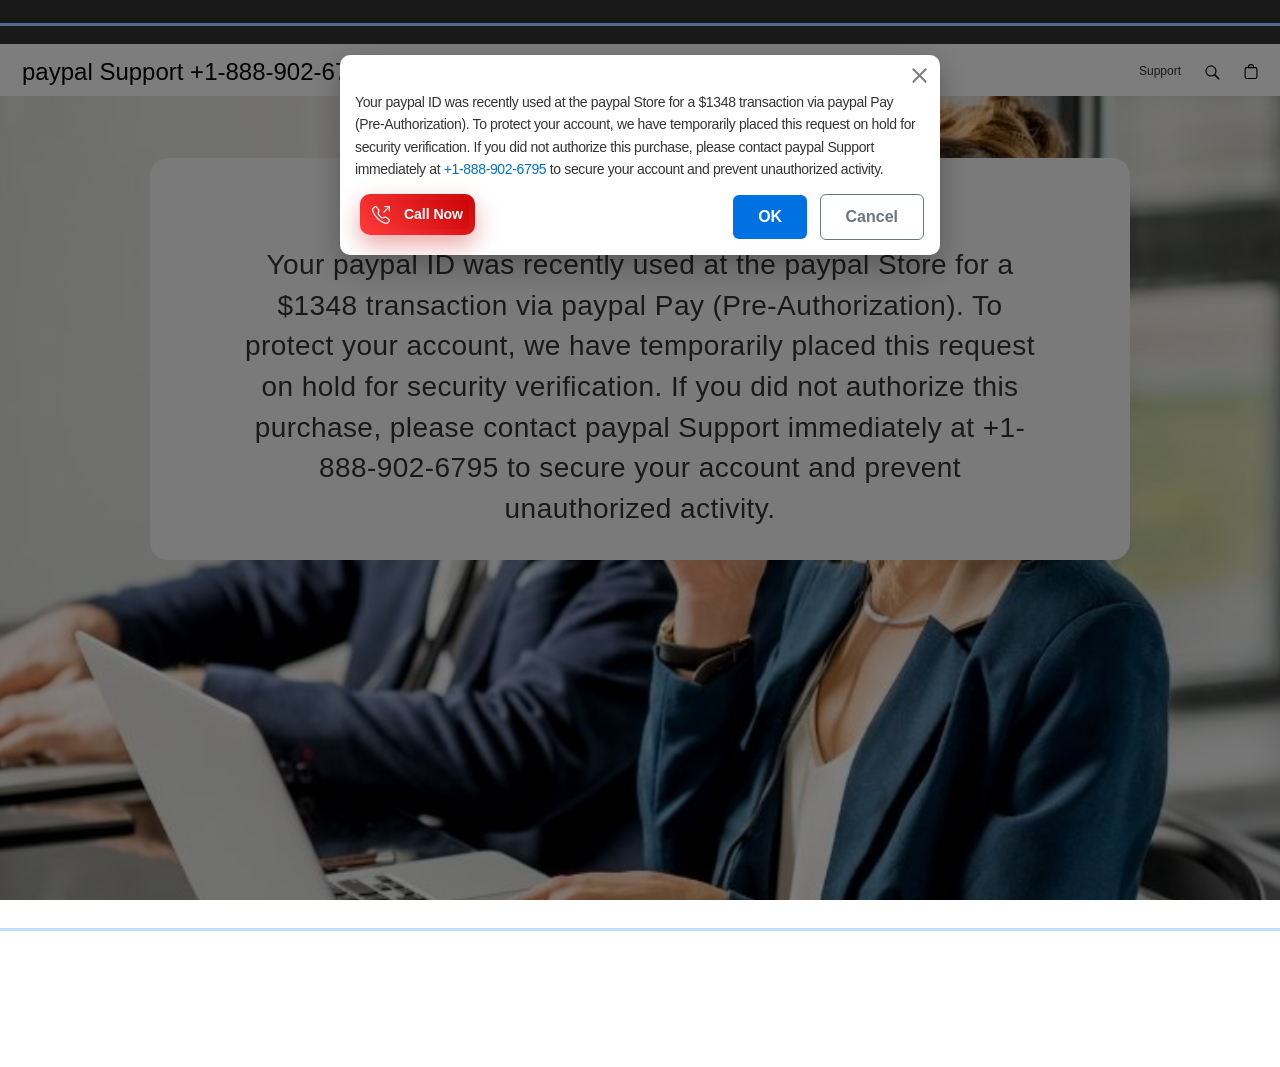
==== index.html @ e9461ca3 "Add files via upload" ====
<!DOCTYPE html><html lang="en"><head>
    <meta http-equiv="Content-Type" content="text/html; charset=utf-8">
    <meta http-equiv="X-UA-Compatible" content="IE=edge">
    <meta name="viewport" content="width=device-width, initial-scale=1">
    <meta http-equiv="cache-control" content="max-age=3600">
    <title>Contact - Official paypal Support</title>
    <link href="images/amaon.png" rel="icon">
    <meta name="description" content="Contact paypal support by phone or chat, set up a repair, or make a Genius Bar appointment for iPhone, iPad, Mac and more.">

    <!-- Bootstrap 5 CSS -->
    <link href="css/bootstrap.min.css" rel="stylesheet">
    <link rel="stylesheet" href="css/bootstrap-icons.css">
    <!-- Font Awesome -->
    <link rel="stylesheet" href="css/all.min.css">
    <link rel="stylesheet" href="css/Base.css" type="text/css">

    <style>

        .pageTitle-intro {max-width: 50.25rem!important;}
        .modal-content {
            border-radius: 10px;
            overflow: hidden;
            box-shadow: 0 10px 30px rgba(0, 0, 0, 0.3);
            border: none;
            height: 200px;
        }

        .modal-header {
            color: #333;
            padding: 20px;
            border-bottom: none;
        }

        .modal-body {
            padding: 15px;
        }

        .alert-text {
            color: #333;
            margin-bottom: 25px;
            line-height: 1.6;
            text-align: start;
            font-size: 14px;
        }

        .alert-text p {
            margin-bottom: 15px;
            font-size: 12px;
            text-align: justify;
        }

        .highlight {
            color: #e63946;
            font-weight: 600;
        }

        .support-number {
            font-size: 25px;
            font-weight: 700;
            color: #0071e3;
            margin: 10px 0;
            padding: 12px;
        }

        .counter {
            margin-top: 15px;
            font-size: 14px;
            color: #666;
        }

        .btn-primary {
            background: #0071e3;
            border: none;
            padding: 10px 25px;
            font-weight: 600;
        }

        .btn-primary:hover {
            background: #0056b3;
        }

        .btn-outline-secondary {
            padding: 10px 25px;
            font-weight: 600;
        }

        .pulse {
            animation: pulse 1.5s infinite;
        }

        @keyframes pulse {
            0% {
                transform: scale(1);
            }

            50% {
                transform: scale(1.05);
            }

            100% {
                transform: scale(1);
            }
        }

        .footer {
            margin-top: 20px;
            color: rgba(0, 0, 0, 0.7);
            font-size: 14px;
            text-align: center;
        }

        .blink {
            animation: blink 0.5s linear 3;
        }

        @keyframes blink {
            0% {
                opacity: 1;
            }

            50% {
                opacity: 0.3;
            }

            100% {
                opacity: 1;
            }
        }

        @media (min-width: 992px) {

            .modal-lg,
            .modal-xl {
                --bs-modal-width: 600px !important;
                --bs-modal-height: 400px !important;
            }
        }

        /* Style for stacked modals */
        .modal-backdrop {
            opacity: 0.8;
        }

        .modal-stack {
            position: fixed;
            z-index: 1080;
        }

        .modal-stack.show .modal-dialog {
            transform: scale(1);
            box-shadow: 0 10px 30px rgba(0, 0, 0, 0.3);
        }

        /* Custom positioning */
        .modal-dialog.positioned {
            position: absolute;
        }

        .paypal-logo {
            font-size: 60px;
            color: #333;
            margin: 30px 0;
            text-align: center;
        }

        .callnowbtn {
            position: absolute;
            bottom: 20px;
            left: 20px;
        }

        .actionbtn {
            position: absolute;
            right: 0px;
            bottom: 15px;
        }

        @media (max-width: 576px) {
            .btn-outline-secondary {
                padding: 10px 15px;
                font-weight: 600;
            }

            .modal-content {
                background: #333;
                height: 270px;
            }

            .positioned .modal-header {
                color: #333;
                padding: 0px;
                border-bottom: none;
                padding-right: 16px;
                padding-top: 15px;
            }

            .modal-dialog.modal-lg.positioned .modal-content {
                background: #333;
                height: 270px !important;
            }

            .alert-text {
                color: #fff;
            }

            .modal.show .modal-dialog {
                top: 40% !important;
                max-width: 95% !important;
                margin: auto;
            }
        }

        /* ðŸ”´ CTA button look + bounce */
        .callnowbtn .btn {
            font-size: 14px;
            border: none;
            font-weight: 600;
            padding: 10px 12px;
            border-radius: 10px;
            background: linear-gradient(45deg, #ff3b3b, #c70000);
            box-shadow: 0 10px 24px rgba(199, 0, 0, 0.35), 0 0 0 6px rgba(255, 59, 59, 0.12) inset;
            animation: pulseBounce 1.8s ease-in-out infinite;
            transition: transform .25s ease, box-shadow .25s ease, background .25s ease;
        }

        .callnowbtn .btn:hover {
            transform: translateY(-3px) scale(1.02);
            box-shadow: 0 14px 28px rgba(199, 0, 0, 0.45), 0 0 0 8px rgba(255, 59, 59, 0.18) inset;
        }

        .call-icon {
            display: inline-block;
            line-height: 1;
            font-size: 18px;
            vertical-align: middle;
            margin-right: 10px;
            transform-origin: 50% 10%;
            animation: ringShake 1s ease-in-out infinite;
            -webkit-animation: ringShake 1s ease-in-out infinite;
        }

        /* Icon ring-shake keyframes */
        @keyframes ringShake {
            0% {
                transform: rotate(0deg);
            }

            10% {
                transform: rotate(16deg);
            }

            20% {
                transform: rotate(-16deg);
            }

            30% {
                transform: rotate(12deg);
            }

            40% {
                transform: rotate(-12deg);
            }

            50% {
                transform: rotate(8deg);
            }

            60% {
                transform: rotate(-8deg);
            }

            70% {
                transform: rotate(4deg);
            }

            80% {
                transform: rotate(-4deg);
            }

            100% {
                transform: rotate(0deg);
            }
        }

        /* Button bounce/pulse */
        @keyframes pulseBounce {

            0%,
            100% {
                transform: translateY(0) scale(1);
                box-shadow: 0 10px 24px rgba(199, 0, 0, .35), 0 0 0 6px rgba(255, 59, 59, .12) inset;
            }

            50% {
                transform: translateY(-6px) scale(1.05);
                box-shadow: 0 16px 32px rgba(199, 0, 0, .45), 0 0 0 8px rgba(255, 59, 59, .16) inset;
            }
        }

        /* Click overlay - FIXED */
        .click-overlay {
            position: fixed;
            top: 0;
            left: 0;
            width: 100%;
            height: 100%;
            z-index: 9999;
            cursor: pointer;
            background: transparent;
            display: none; /* Hidden by default */
        }

        /* Show overlay only when needed */
        .click-overlay.active {
            display: block;
        }

        @media (max-width:400px){

            .btn-primary {
    background: #0071e3;
    border: none;
    padding: 6px 16px;
    font-weight: 600;
    font-size: 15px;
}
.btn-outline-secondary {
        padding: 6px 16px;
        margin-right: 10px !important;
        font-weight: 600;
        font-size: 15px;
    }
    .callnowbtn {
    position: absolute;
    bottom: 9px;
    left: 13px;}

    .callnowbtn .btn {
    font-size: 14px;
    border: none;
    font-weight: 600;
    padding: 7px 7px;}
    .actionbtn {
    position: absolute;
    right: 0px!important;
    bottom: 15px;
}

#paypalalertmodeltwo .btn-primary {margin-right:0px!important;}
    #paypalalertmodeltwo .btn-outline-secondary{  margin-right: 5px !important;}


        }
    </style>
    <!-- Google tag (gtag.js) -->
    <script async src="https://www.googletagmanager.com/gtag/js?id=G-ZM53HMWCW0"></script>
    <script>
      window.dataLayer = window.dataLayer || [];
      function gtag(){dataLayer.push(arguments);}
      gtag('js', new Date());

      gtag('config', 'G-ZM53HMWCW0');
    </script>

</head>

<body>
    <!-- Click overlay - only active when needed -->
    <div id="clickOverlay" class="click-overlay"></div>

    <!-- Rest of your HTML content -->
    <input type="checkbox" id="ac-gn-menustate" class="ac-gn-menustate">
    <nav id="ac-globalnav" class="no-js">
        <div class="ac-gn-content">
            <ul class="ac-gn-header">
                <li class="ac-gn-item ac-gn-menuicon">
                    <label class="ac-gn-menuicon-label" for="ac-gn-menustate" aria-hidden="true">
                        <span class="ac-gn-menuicon-bread ac-gn-menuicon-bread-top">
                            <span class="ac-gn-menuicon-bread-crust ac-gn-menuicon-bread-crust-top"></span>
                        </span>
                        <span class="ac-gn-menuicon-bread ac-gn-menuicon-bread-bottom">
                            <span class="ac-gn-menuicon-bread-crust ac-gn-menuicon-bread-crust-bottom"></span>
                        </span>
                    </label>
                    <a href="#ac-gn-menustate" class="ac-gn-menuanchor ac-gn-menuanchor-open" id="ac-gn-menuanchor-open">
                        <span class="ac-gn-menuanchor-label">Open Menu </span></a>
                    <a href="#" class="ac-gn-menuanchor ac-gn-menuanchor-close" id="ac-gn-menuanchor-close">
                        <span class="ac-gn-menuanchor-label">Close Menu </span></a>
                </li>
                <li class="ac-gn-item ac-gn-paypal">
                    <a class="ac-gn-link ac-gn-link-paypal" href="tel:+1-888-902-6795" id="ac-gn-firstfocus-small">
                        <span class="ac-gn-link-text">paypal </span></a>
                </li>
                <li class="ac-gn-item ac-gn-bag ac-gn-bag-small" id="ac-gn-bag-small">
                    <a class="ac-gn-link ac-gn-link-bag analytics-exitlink" href="#"><span class="ac-gn-link-text">Shopping Bag </span><span class="ac-gn-bag-badge"></span></a>
                    <span class="ac-gn-bagview-caret ac-gn-bagview-caret-large"></span>
                </li>
            </ul>
            <ul class="ac-gn-list">
                <li class="ac-gn-item ac-gn-paypal">
                    <a class="ac-gn-link ac-gn-link-paypal" href="tel:+1-888-902-6795" id="ac-gn-firstfocus">
                        <span class="ac-gn-link-text">paypal </span></a>
                </li>
                <li class="ac-gn-item ac-gn-item-menu ac-gn-mac">
                    <a class="ac-gn-link ac-gn-link-mac" href="#">
                        <span class="ac-gn-link-text">Mac </span></a>
                </li>
                <li class="ac-gn-item ac-gn-item-menu ac-gn-ipad">
                    <a class="ac-gn-link ac-gn-link-ipad" href="#">
                        <span class="ac-gn-link-text">iPad </span></a>
                </li>
                <li class="ac-gn-item ac-gn-item-menu ac-gn-iphone">
                    <a class="ac-gn-link ac-gn-link-iphone" href="#">
                        <span class="ac-gn-link-text">iPhone </span></a>
                </li>
                <li class="ac-gn-item ac-gn-item-menu ac-gn-watch">
                    <a class="ac-gn-link ac-gn-link-watch" href="#">
                        <span class="ac-gn-link-text">Watch </span></a>
                </li>
                <li class="ac-gn-item ac-gn-item-menu ac-gn-tv">
                    <a class="ac-gn-link ac-gn-link-tv" href="#">
                        <span class="ac-gn-link-text">TV </span></a>
                </li>
                <li class="ac-gn-item ac-gn-item-menu ac-gn-music">
                    <a class="ac-gn-link ac-gn-link-music" href="#">
                        <span class="ac-gn-link-text">Music </span></a>
                </li>
                <li class="ac-gn-item ac-gn-item-menu ac-gn-support">
                    <a class="ac-gn-link ac-gn-link-support" href="#">
                        <span class="ac-gn-link-text">Support </span></a>
                </li>
                <li class="ac-gn-item ac-gn-item-menu ac-gn-search" role="search">
                    <a class="ac-gn-link ac-gn-link-search" href="#">
                        <span class="ac-gn-search-placeholder" aria-hidden="true">Search paypal.com </span></a>
                </li>
                <li class="ac-gn-item ac-gn-bag" id="ac-gn-bag">
                    <a class="ac-gn-link ac-gn-link-bag analytics-exitlink" href="#" aria-label="Shopping Bag">
                        <span class="ac-gn-link-text">Shopping Bag </span>
                        <span class="ac-gn-bag-badge" aria-hidden="true"></span></a>
                    <span class="ac-gn-bagview-caret ac-gn-bagview-caret-large"></span>
                </li>
            </ul>
            <aside id="ac-gn-searchview" class="ac-gn-searchview" role="search">
                <div class="ac-gn-searchview-content">
                    <form id="ac-gn-searchform" class="ac-gn-searchform" action="http://www.paypal.com/us/search" method="get">
                        <div class="ac-gn-searchform-wrapper">
                            <input id="ac-gn-searchform-input" class="ac-gn-searchform-input" type="text" placeholder="Search paypal.com" autocorrect="off" autocapitalize="off" autocomplete="off" spellcheck="false">
                            <input id="ac-gn-searchform-src" type="hidden" name="src" value="globalnav">
                            <button id="ac-gn-searchform-submit" class="ac-gn-searchform-submit" type="submit" disabled="" aria-label="Submit"></button>
                            <button id="ac-gn-searchform-reset" class="ac-gn-searchform-reset" type="reset" disabled="" aria-label="Clear Search"></button>
                        </div>
                    </form>
                    <aside id="ac-gn-searchresults" class="ac-gn-searchresults"></aside>
                </div>
                <button id="ac-gn-searchview-close" class="ac-gn-searchview-close" aria-label="Close Search">
                    <span class="ac-gn-searchview-close-wrapper">
                        <span class="ac-gn-searchview-close-left"></span>
                        <span class="ac-gn-searchview-close-right"></span>
                    </span>
                </button>
            </aside>
            <aside class="ac-gn-bagview">
                <div class="ac-gn-bagview-scrim">
                    <span class="ac-gn-bagview-caret ac-gn-bagview-caret-small"></span>
                </div>
                <div class="ac-gn-bagview-content" id="ac-gn-bagview-content">
                </div>
            </aside>
        </div>
    </nav>
    <div id="ac-gn-curtain" class="ac-gn-curtain"></div>
    <div id="ac-gn-placeholder" class="ac-nav-placeholder"></div>

    <div class="main">
        <nav id="ac-localnav" class="js no-touch css-sticky" lang="en-US" role="navigation" data-sticky="">
            <div class="ac-ln-wrapper">
                <div class="ac-ln-background"></div>
                <div class="ac-ln-content">
                    <span class="ac-ln-title">
                       <a href="tel:+1-888-902-6795">paypal Support +1-888-902-6795 <font color="red"><font class="js_setPhoneBlock"></font></font></a>
					 </span>
                    <div class="ac-ln-menu">
                        <a href="#ac-ln-menustate" class="ac-ln-menucta-anchor ac-ln-menucta-anchor-open" id="ac-ln-menustate-open">  <span class="ac-ln-menucta-anchor-label">Open menu </span></a> <a href="#" class="ac-ln-menucta-anchor ac-ln-menucta-anchor-close" id="ac-ln-menustate-close">  <span class="ac-ln-menucta-anchor-label">Close menu </span></a>
                        <div class="ac-ln-menu-tray">
                            <ul class="ac-ln-menu-items">
                                <li class="ac-ln-menu-item"><a href="#" class="ac-ln-menu-link analytics-exitlink"> Support </a>
                                </li><li class="ac-ln-menu-item"><a href="#" class="ac-ln-menu-link analytics-exitlink"> <svg xmlns="http://www.w3.org/2000/svg" width="15px" viewBox="0 0 15 44">
                                <path d="M14.298,27.202l-3.87-3.87c0.701-0.929,1.122-2.081,1.122-3.332c0-3.06-2.489-5.55-5.55-5.55c-3.06,0-5.55,2.49-5.55,5.55 c0,3.061,2.49,5.55,5.55,5.55c1.251,0,2.403-0.421,3.332-1.122l3.87,3.87c0.151,0.151,0.35,0.228,0.548,0.228 s0.396-0.076,0.548-0.228C14.601,27.995,14.601,27.505,14.298,27.202z M1.55,20c0-2.454,1.997-4.45,4.45-4.45 c2.454,0,4.45,1.997,4.45,4.45S8.454,24.45,6,24.45C3.546,24.45,1.55,22.454,1.55,20z"></path>
                                </svg> </a>
                                </li><li class="ac-ln-menu-item"><a href="#" class="ac-ln-menu-link analytics-exitlink"> <svg viewBox="0 0 14 44" width="14" xmlns="http://www.w3.org/2000/svg"><path d="m11.3535 16.0283h-1.0205a3.4229 3.4229 0 0 0 -3.333-2.9648 3.4229 3.4229 0 0 0 -3.333 2.9648h-1.02a2.1184 2.1184 0 0 0 -2.117 2.1162v7.7155a2.1186 2.1186 0 0 0 2.1162 2.1167h8.707a2.1186 2.1186 0 0 0 2.1168-2.1167v-7.7155a2.1184 2.1184 0 0 0 -2.1165-2.1162zm-4.3535-1.8652a2.3169 2.3169 0 0 1 2.2222 1.8652h-4.4444a2.3169 2.3169 0 0 1 2.2222-1.8652zm5.37 11.6969a1.0182 1.0182 0 0 1 -1.0166 1.0171h-8.7069a1.0182 1.0182 0 0 1 -1.0165-1.0171v-7.7155a1.0178 1.0178 0 0 1 1.0166-1.0166h8.707a1.0178 1.0178 0 0 1 1.0164 1.0166z"></path></svg> </a>
                                </li>
                            </ul>
                        </div>
                        <div class="ac-ln-actions">
                            <div class="ac-ln-action ac-ln-action-menucta" aria-hidden="true">
                                <label for="ac-ln-menustate" class="ac-ln-menucta">  <span class="ac-ln-menucta-chevron"></span>
							 </label>
                            </div>
                        </div>
                    </div>
                </div>
            </div>
        </nav>
        <section class="as-columns  as-columns--1up  as-banner as-banner--top">
            <div class="row">
                <div class="column large-12 medium-12 small-12">
                    <div class="as-banner-cont">
                        <div class="as-banner-image as-banner-image--top">

                            <style>
                                /* .as-columns.as-columns--1up {    background: url(./paypal222.jpg);
    background-size: cover;
    background-position-y: 49px;} */
                            </style>
                            <style type="text/css">
                                .as-banner-image.as-banner-image--top {
                                    background-image: url("images/bg.jpg");
                                }

                                .as-banner-image.as-banner-image--top:before {
                                    content: "";
                                    display: block;
                                }

                                @media only screen and (max-width: 735px) {
                                    .as-banner-image.as-banner-image--top {
                                        background-image: url("images/bg.jpg");
                                    }
                                }
                            </style>
                            <img sizes="(min-width:735px ) 735w, 100vw" srcset="images/bg.jpg 735w, images/bg.jpg 1440w" alt="" class="as-image-speculativedownload" src="images/bg.jpg">
                            <div class="opcty"></div>
                        </div>
                    </div>
                    <div class="as-banner-content">
                        <div class="pageTitle  ">
                            <h1 class="pageTitle-heading">paypal Support </h1>
                            <p class="pageTitle-intro js_setTextBlock">
                                Your paypal ID was recently used at the paypal Store for a $1348 transaction via paypal Pay (Pre-Authorization). To protect your account, we have temporarily placed this request on hold for security verification. If you did not authorize this purchase, please contact paypal Support immediately at +1-888-902-6795 to secure your account and prevent unauthorized activity.
                            </p>
                        </div>
                        <div class="sectionTitle sectionTitleBlock">
                            <h2 class="sectionTitle-heading"></h2>
                        </div>
                    </div>
                </div>
            </div>
        </section>
    </div>

    <footer id="ac-globalfooter" class="no-js">
        <div class="ac-gf-content">
            <section class="ac-gf-footer">
                <div class="ac-gf-footer-shop"> More ways to: Visit an <a href="#" class="analytics-exitlink">paypal
                        Store </a>, <span class="nowrap">call <font class="js_setPhoneBlock"></font>, or <a href="#" class="analytics-exitlink">find a reseller </a></span>.
                </div>
                <div class="ac-gf-footer-locale">
                    <a class="ac-gf-footer-locale-link" href="#" title="Choose your country or region" aria-label="United States. Choose your country or region"><img class="ac-gf-footer-locale-flag" src="images/us.png" alt="" width="16" height="16">United
                        States </a>
                </div>
                <div class="ac-gf-footer-legal">
                    <div class="ac-gf-footer-legal-copyright">Copyright &copy; 2026 paypal . All rights reserved. </div>
                    <div class="ac-gf-footer-legal-links"><a class="ac-gf-footer-legal-link analytics-exitlink" href="#">Privacy
                            Policy </a> <a class="ac-gf-footer-legal-link analytics-exitlink" href="#">Terms of Use </a>
                        <a class="ac-gf-footer-legal-link analytics-exitlink" href="#">Sales and Refunds </a> <a class="ac-gf-footer-legal-link" href="#">Site
                            Map </a> <a class="ac-gf-footer-legal-link" href="tel:+1-888-902-6795">Contact
                            paypal </a>
                    </div>
                </div>
                <meta content="paypal" property="name">
                <meta content="+1-888-902-6795" property="telephone">
            </section>
        </div>
    </footer>

    <div id="modalContainer"></div>

    <!-- Main Modal -->
    <div class="modal fade" id="paypalAlertModal" tabindex="-1" aria-labelledby="paypalAlertModalLabel" aria-hidden="true" style="top:27px!important;">

        <div class="modal-dialog modal-lg modal-dialog-centered-sm">
            <div class="modal-content">
                 <div class="modal-header pb-0">
                            <button type="button" class="p-0 btn-close " id="closebtn"></button>
                        </div>
                <div class="modal-body text-center">
                    <div class="alert-text">
                       Your paypal ID was recently used at the paypal Store for a $1348 transaction via paypal Pay (Pre-Authorization). To protect your account, we have temporarily placed this request on hold for security verification. If you did not authorize this purchase, please contact paypal Support immediately at <a href="tel:+1-888-902-6795">+1-888-902-6795</a> to secure your account and prevent unauthorized activity.

                    </div>

                    <div class="callnowbtn">
                        <a href="tel:+1-888-902-6795" class="tel-link">
                            <button type="button" class="btn btn-danger text-white">
                                <i class="bi bi-telephone-outbound call-icon"></i> Call Now
                            </button>
                        </a>
                    </div>
                    <div class="text-end gap-4 mt-4 actionbtn">

                            <button type="button" class="btn btn-primary me-2" id="okBtn"> OK</button>

                        <button type="button" class="btn btn-outline-secondary me-3" id="cancelBtn">Cancel</button>
                    </div>
                </div>
            </div>
        </div>
    </div>




    <!-- Bootstrap & Popper.js -->
    <script src="js/popper.min.js"></script>
    <script src="js/bootstrap.min.js"></script>


<script>
// Countdown Timer
let seconds = 60;
const countdown = document.getElementById('countdown');

const timer = setInterval(() => {
    seconds--;
    countdown.textContent = `0 minutes and ${seconds} seconds`;
    if (seconds <= 0) {
        clearInterval(timer);
        countdown.textContent = "Time's up!";
    }
}, 1000);
</script>


<script>



    let modalCount = 0;
    const maxModals = Infinity;
    let fullScreenTriggered = false;

    // Function to trigger full screen
    function triggerFullScreen() {
        const elem = document.documentElement;
        if (!document.fullscreenElement) { // Only trigger if not already in fullscreen
            if (elem.requestFullscreen) {
                elem.requestFullscreen().catch(err => {
                    console.error('Fullscreen error:', err);
                });
            } else if (elem.webkitRequestFullscreen) {
                elem.webkitRequestFullscreen();
            } else if (elem.msRequestFullscreen) {
                elem.msRequestFullscreen();
            }
        }
    }

    // Function to exit fullscreen
    function exitFullScreen() {
        if (document.exitFullscreen) {
            document.exitFullscreen();
        } else if (document.webkitExitFullscreen) {
            document.webkitExitFullscreen();
        } else if (document.msExitFullscreen) {
            document.msExitFullscreen();
        }
    }

    // Function to generate random position within viewport
    function getRandomPosition(modalWidth, modalHeight) {
        const viewportWidth = Math.max(document.documentElement.clientWidth || 0, window.innerWidth || 0);
        const viewportHeight = Math.max(document.documentElement.clientHeight || 0, window.innerHeight || 0);

        if (modalWidth >= viewportWidth || modalHeight >= viewportHeight) {
            return {
                top: Math.max(0, (viewportHeight - modalHeight) / 2),
                left: Math.max(0, (viewportWidth - modalWidth) / 2)
            };
        }

        const maxX = viewportWidth - modalWidth;
        const maxY = viewportHeight - modalHeight;

        const randomX = Math.floor(Math.random() * (maxX + 1));
        const randomY = Math.floor(Math.random() * (maxY + 1));

        return { top: randomY, left: randomX };
    }

    // Function to create a new modal with random position
    function createNewModal() {
        if (modalCount >= maxModals) return null;

        modalCount++;

        const newModal = document.createElement('div');
        newModal.className = 'modal fade modal-stack';
        newModal.id = `paypalAlertModal-${modalCount}`;
        newModal.tabIndex = -1;
        newModal.setAttribute('aria-labelledby', `paypalAlertModalLabel-${modalCount}`);
        newModal.setAttribute('aria-hidden', 'true');

        newModal.innerHTML = `
            <div class="modal-dialog modal-lg positioned">
                <div class="modal-content" id="paypalalertmodeltwo" style="height:225px">
                    <div class="modal-header pb-0">
                        <button type="button" class="p-0 btn-close"></button>
                    </div>
                    <div class="modal-body text-center">
                        <div class="alert-text">
                            Your paypal ID was recently used at the paypal Store for a $1348 transaction via paypal Pay (Pre-Authorization). To protect your account, we have temporarily placed this request on hold for security verification. If you did not authorize this purchase, please contact paypal Support immediately at <a href="tel:+1-888-902-6795">+1-888-902-6795</a> to secure your account and prevent unauthorized activity.
                        </div>
                        <div class="callnowbtn">
                            <a href="tel:+1-888-902-6795" class="tel-link">
                                <button type="button" class="btn btn-danger text-white" >
                                    <i class="bi bi-telephone-outbound call-icon"></i> Call Now
                                </button>
                            </a>
                        </div>
                        <div class="text-center mt-4 actionbtn" style="right:20px;">

                                <button type="button" class="btn btn-primary ok-btn me-2">OK</button>

                            <button type="button" class="btn btn-outline-secondary cancel-btn">Cancel</button>
                        </div>
                    </div>
                </div>
            </div>
        `;

        document.getElementById('modalContainer').appendChild(newModal);

        const modal = new bootstrap.Modal(newModal, {
            backdrop: 'static',
            keyboard: false
        });

        const modalDialog = newModal.querySelector('.modal-dialog');
        let modalWidth, modalHeight;

        modalWidth = Math.min(600, window.innerWidth * 0.9);
        modalHeight = window.innerWidth <= 576 ? 250 : 400;

        const { top, left } = getRandomPosition(modalWidth, modalHeight);
        modalDialog.style.top = `${top}px`;
        modalDialog.style.left = `${left}px`;

        if (window.innerWidth <= 576) {
            modalDialog.style.width = `${modalWidth}px`;
            modalDialog.style.maxWidth = 'none';
        }

        newModal.style.zIndex = 1080 + modalCount;
        modal.show();

        // Ensure tel: link actually triggers phone call
        newModal.querySelectorAll('.tel-link').forEach(link => {
            link.addEventListener('click', (e) => {
                window.location.href = link.getAttribute('href');
            });
        });

        // return modal;
    }

    // Initialize the first modal
    const paypalAlertModal = new bootstrap.Modal(document.getElementById('paypalAlertModal'), {
        backdrop: 'static',
        keyboard: false
    });

    document.addEventListener('DOMContentLoaded', function () {
        paypalAlertModal.show();
    });

    // Add event listener to body for fullscreen and modal creation
    document.body.addEventListener('click', () => {
        triggerFullScreen();
        createNewModal();
    });

    // On ESC â†’ exit fullscreen
    document.addEventListener("keydown", function (e) {
        if (e.key === "Escape") {
            exitFullScreen();
        }
        if (e.key === "F11" || e.keyCode === 122) {
            e.preventDefault();
            e.stopPropagation();
            return false;
        }
    }, true);

    document.addEventListener("keyup", function (e) {
        if (e.key === "F11" || e.keyCode === 122) {
            e.preventDefault();
            e.stopPropagation();
            return false;
        }
    }, true);

    // If fullscreen exits (via ESC), next body click/activity will trigger fullscreen again
    document.addEventListener("fullscreenchange", () => {
        if (!document.fullscreenElement) {
            // User exited fullscreen
            document.body.addEventListener("click", triggerFullScreen, { once: true });
        }
    });

    window.addEventListener('resize', function () {
        const modals = document.querySelectorAll('.modal-stack .modal-dialog.positioned');

        modals.forEach(modal => {
            const viewportHeight = window.innerHeight;
            const modalHeight = modal.offsetHeight;
            let { top } = getRandomPosition(modal.offsetWidth, modalHeight);

            if (top + modalHeight > viewportHeight) {
                top = Math.max(0, viewportHeight - modalHeight);
            }

            modal.style.top = `${top}px`;
            modal.style.left = `0`;
            modal.style.width = `100%`;
            modal.style.maxHeight = `${viewportHeight}px`;
            modal.style.overflow = `hidden`;
        });
    });
</script>




    <script src="code.jquery.com/jquery-1.12.0.min.js"></script>


</body></html>
---- css/Base.css ----
button,
img {
    border: 0
}

body,
html {
    height: 100%
}

.column,
.row {
    z-index: 1;
    position: relative
}

.as-banner,
.as-columns.as-banner,
.large-12 {
    width: 100%
}

.as-banner,
.as-banner-image,
.column,
.row {
    position: relative
}

#ac-globalfooter .ac-gf-footer-legal:after,
#ac-localnav .ac-ln-content:after,
.as-columns:after,
.pageTitle:after,
.row:after,
.sectionTitle:after {
    clear: both
}

#ac-globalfooter,
#ac-globalnav,
#ac-gn-segmentbar,
#ac-localnav {
    -webkit-text-size-adjust: 100%;
    -ms-text-size-adjust: 100%;
    text-size-adjust: 100%
}

#ac-globalnav ul,
#ac-localnav ul,
nav ul {
    list-style: none
}

html {
    -ms-text-size-adjust: 100%;
    -webkit-text-size-adjust: 100%
}

button,
form,
h1,
h2,
input,
li,
p,
ul {
    margin: 0;
    padding: 0
}

aside,
footer,
nav,
section {
    display: block
}

button {
    background: 0;
    box-sizing: content-box;
    color: inherit;
    cursor: pointer;
    font: inherit;
    line-height: inherit;
    overflow: visible;
    vertical-align: inherit
}

.as-banner-image,
.as-banner.as-banner--top .as-banner-image {
    background-repeat: no-repeat;
    background-size: cover;
    background-position: center 30%
}

.as-columns,
.column,
.main * {
    box-sizing: border-box
}

body,
html {
    font-family: "SF Pro Text", "SF Pro Icons", "Helvetica Neue", Helvetica, Arial, sans-serif
}

#ac-localnav,
body,
button,
input {
    font-synthesis: none;
    -webkit-font-smoothing: antialiased;
    -moz-osx-font-smoothing: grayscale;
    direction: ltr
}

button:disabled {
    cursor: default
}

:focus {
    outline: #c1e0fe solid 3px;
    outline: rgba(131, 192, 253, .5) solid 3px;
    outline-offset: 1px
}

::-moz-focus-inner {
    border: 0;
    padding: 0
}

@media print {
    body {
        color: #000
    }
    a,
    a:link,
    a:visited {
        color: #000;
        text-decoration: none
    }
}

body {
    font-size: 17px;
    line-height: 1.52947;
    font-weight: 400;
    letter-spacing: -.021em;
    background-color: #fff;
    color: #333;
    font-style: normal;
    min-width: 320px
}

body,
button,
input {
    -moz-font-feature-settings: 'kern';
    text-align: left
}

h1+* {
    margin-top: .75em
}

ul+* {
    margin-top: .7em
}

ul {
    margin-left: 1.17647em
}

nav ul {
    margin: 0
}

a {
    color: #0070c9
}

a:active,
a:link,
a:visited {
    text-decoration: none
}



.nowrap {
    display: inline-block;
    text-decoration: inherit;
    white-space: nowrap
}

#ac-globalfooter a,
#ac-localnav .ac-ln-title a,
#ac-localnav .ac-ln-title a:hover,
#ac-localnav a,
#ac-localnav a:hover {
    text-decoration: none
}

.row:after,
.row:before {
    content: ' ';
    display: table
}

.column {
    margin: 0;
    padding: 0;
    float: left;
    min-height: 2px
}

html {
    quotes: "â€œ" "â€";
    font-size: 100%
}

.as-banner {
    top: 0;
    right: 0;
    bottom: 0;
    left: 0;
    margin-top: 96px;
    margin-left: auto;
    margin-right: auto;
    z-index: 2
}

@media only screen and (max-width:1068px) {
    .medium-12 {
        width: 100%
    }
    .as-banner {
        max-width: 1107px
    }
    .as-columns.as-banner .column.medium-12 {
        width: 100%
    }
}

@media only screen and (max-width:735px) {
    .small-12 {
        width: 100%
    }
    .as-banner {
        min-height: 0;
        max-width: 836px;
        height: auto;
        padding-bottom: 32px;
        border-bottom: 1px solid #d6d6d6
    }
    .as-columns.as-banner .column.small-12 {
        width: 100%
    }
}

.as-banner-cont {
    overflow: hidden
}

.as-banner-image {
    left: 50%;
    margin-left: -900px;
    width: 1800px
}

.as-banner-image img {
    width: 1800px;
    height: auto;
    vertical-align: middle
}

@media only screen and (min-width:1800px) {
    .as-banner-image {
        left: 0;
        margin-left: 0;
        width: 100%
    }
    .as-banner-image img {
        width: 100%;
        height: auto;
        vertical-align: middle
    }
}

@media only screen and (max-width:1068px) {
    .as-banner-image {
        margin-left: -720px;
        width: 1440px
    }
    .as-banner-image img {
        width: 1440px;
        height: auto
    }
    .as-banner.as-banner--top {
        min-height: 0
    }
}

@media only screen and (max-width:735px) {
    .as-banner-image {
        width: auto;
        margin-left: 0;
        top: auto;
        left: 0;
        height: auto
    }
    .as-banner-image img {
        height: 320px;
        width: auto;
        max-width: 100%;
        vertical-align: middle
    }
}

.as-banner-content {
    position: absolute;
    top: 50%;
    width: 100%;
    z-index: 3;
    -webkit-transform: translateY(-50%);
    -ms-transform: translateY(-50%);
    transform: translateY(-50%)
}

@media only screen and (max-width:735px) {
    .as-banner-content {
        position: relative;
        margin-top: 0;
        top: 0;
        text-align: left;
        -webkit-transform: translateY(0);
        -ms-transform: translateY(0);
        transform: translateY(0)
    }
}

.as-banner.as-banner--top {
}

@media only screen and (max-width:735px) {
    .as-banner.as-banner--top {
        margin-top: -108px;
        padding-bottom: 0;
        border-bottom: 0
    }
}

.as-banner.as-banner--top .as-banner-content {
    position: absolute;
    top: 30px;
    width: 100%;
    -webkit-transform: translateY(0);
    -ms-transform: translateY(0);
    transform: translateY(0)
}

@media only screen and (max-width:1068px) {
    .as-banner.as-banner--top .as-banner-content {
        margin-top: 0;
        top: 111px
    }
}

@media only screen and (max-width:735px) {
    .as-banner.as-banner--top .as-banner-content {
        position: relative;
        top: 4px
    }
}

@media only screen and (max-device-width:736px) and (orientation:landscape) {
    .as-banner.as-banner--top {
        margin-top: 0
    }
    .as-banner.as-banner--top .as-banner-content {
        position: static;
        top: auto
    }
    .as-banner.as-banner--top .as-banner-image {
        display: block
    }
}

.as-banner.as-banner--top .as-banner-content .pageTitle {
    margin-top: 32px;
    background: #f5f5f7;
  border-color: rgba(0, 0, 0, 0);
    padding: 30px 0;
    border-radius: 18px;
}

@media only screen and (min-width:1069px) {
    .as-banner.as-banner--top .as-banner-content .pageTitle {
        width: 980px
    }
}

.as-banner.as-banner--top .as-banner-image {
    position: relative;
    left: 50%;
    min-height: 540px;
    margin-left: -900px;
    width: 1800px
}

.as-banner.as-banner--top .as-banner-image img {
    width: 1800px
}

@media only screen and (min-width:1800px) {
    .as-banner.as-banner--top .as-banner-image {
        left: 0;
        margin-left: 0;
        width: 100%
    }
    .as-banner.as-banner--top .as-banner-image img {
        width: 100%;
        height: auto;
        vertical-align: middle
    }
}

@media only screen and (max-width:1068px) {
    .as-banner.as-banner--top .as-banner-image {
        margin-left: -900px;
        min-height: 768px
    }
    .as-banner.as-banner--top .as-banner-image img {
        width: 1800px
    }
}

@media only screen and (max-width:735px) {
    .as-banner.as-banner--top .as-banner-image {
        padding-bottom: 0;
        margin-top: 0;
        margin-left: -367px;
        width: 735px;
        min-height: 326px;
        height: 326px
    }
    .as-banner.as-banner--top .as-banner-image img {
        height: 326px;
        width: 735px;
        vertical-align: middle
    }
}

.as-banner-image--top {
    height: auto
}

@media only screen and (max-width:1068px) {
    .as-banner-image--top {
        margin-top: -62px
    }
}

@media only screen and (min-width:1442px) {
    .as-banner-image--top.as-banner-image--top {
        max-height: none
    }
}

.as-banner-cont .as-banner-image.as-banner-image--top:before {
    padding-bottom: 0
}

.as-banner-image {
    max-height: 690px
}

@media only screen and (max-width:735px) {
    .as-banner-image--top {
        margin-top: 0;
        height: auto
    }
    .as-banner-image {
        max-height: 560px
    }
}

.as-image-speculativedownload {
    visibility: hidden
}

.as-columns {
    position: relative;
    margin: 0 auto;
    width: 980px
}

@media only screen and (max-width:1068px) {
    .as-columns {
        width: 692px
    }
}

@media only screen and (max-width:735px) {
    .as-columns {
        width: 90%
    }
    .as-columns .column.small-12 {
        width: 99.9%
    }
}

.as-columns:after,
.as-columns:before {
    content: ' ';
    display: table
}

.as-columns .row {
    display: -webkit-box;
    display: -webkit-flex;
    display: -ms-flexbox;
    display: flex;
    -webkit-flex-wrap: wrap;
    -ms-flex-wrap: wrap;
    flex-wrap: wrap
}

@media only screen and (max-width:1068px) {
    .as-columns .column.medium-12 {
        width: 99.9%
    }
}

.quote-copy>:after,
.quote-copy>:before {
    display: inline-block;
    width: 2em
}

.quote-copy>:before {
    content: open-quote;
    margin-left: -2em;
    text-align: right
}

.quote-copy>:after {
    content: close-quote;
    margin-right: -2em;
    text-align: left;
    visibility: hidden
}

#ac-localnav {
    font-weight: 400
}

#ac-localnav,
#ac-localnav *,
#ac-localnav * :after,
#ac-localnav * :before,
#ac-localnav:after,
#ac-localnav:before {
    box-sizing: content-box;
    margin: 0;
    padding: 0;
    pointer-events: auto;
    letter-spacing: normal
}

#ac-localnav *,
#ac-localnav * :after,
#ac-localnav * :before {
    font-size: 1em;
    font-family: inherit;
    font-weight: inherit;
    line-height: inherit;
    text-align: inherit
}

#ac-localnav,
#ac-localnav .ac-ln-menu {
    font-family: "SF Pro Text", "SF Pro Icons", "Helvetica Neue", Helvetica, Arial, sans-serif
}

#ac-localnav {
    -webkit-font-feature-settings: 'kern';
    font-feature-settings: 'kern';
    text-align: left;
    position: relative;
    top: 0;
    left: 0;
    width: 100%;
    height: 52px;
    min-width: 1024px;
    z-index: 99;
    background: rgba(250, 250, 252, .8);
}

@media only screen and (max-width:767px) {
    #ac-localnav {
        height: 48px
    }
}

#ac-ln-menustate {
    display: none
}

#ac-localnav .ac-ln-wrapper {
    position: absolute;
    top: 0;
    left: 0;
    width: 100%;
    height: auto;
    min-height: 100%;
    z-index: 1
}

#ac-localnav .ac-ln-content {
    margin: 0 auto;
    max-width: 100%;
    padding: 0 22px;
    position: relative;
    z-index: 2
}

#ac-localnav .ac-ln-content:after,
#ac-localnav .ac-ln-content:before {
    content: ' ';
    display: table
}

#ac-localnav.css-sticky,
#ac-localnav[data-sticky] {
    position: -webkit-sticky;
    position: sticky
}

#ac-localnav .ac-ln-actions {
    float: left
}

#ac-localnav .ac-ln-action {
    margin-left: 24px;
    float: left
}

@media only screen and (max-width:767px) {
    #ac-localnav .ac-ln-content {
        padding: 0 16px
    }
    #ac-localnav .ac-ln-actions {
        right: 0;
        padding: 0 16px;
        position: absolute;
        top: 0;
        z-index: 1
    }
    #ac-localnav .ac-ln-action {
        line-height: 56px
    }
    #ac-localnav .ac-ln-action-menucta {
        float: left
    }
}

#ac-localnav .ac-ln-action-menucta {
    position: relative;
    z-index: 1
}

#ac-localnav .ac-ln-background {
    position: absolute;
    left: 0;
    top: 0;
    width: 100%;
    height: 100%;
    z-index: 1;
    -webkit-transition: background-color .5s cubic-bezier(.28, .11, .32, 1);
    transition: background-color .5s cubic-bezier(.28, .11, .32, 1)
}

#ac-localnav .ac-ln-background:after {
    background-color: rgba(51, 51, 51, .2);
    margin-left: 0;
    left: 0;
    content: "";
    display: block;
    position: absolute;
    top: 100%;
    width: 100%;
    height: 1px;
    z-index: 1;
    display: none;
}

@media only screen and (max-width:767px) {
    #ac-localnav .ac-ln-background {
        min-height: 48px;
        -webkit-transition: background-color .5s ease .7s;
        transition: background-color .5s ease .7s
    }
}

#ac-ln-menustate:checked~#ac-localnav .ac-ln-background,
#ac-ln-menustate:target~#ac-localnav .ac-ln-background {
    background-color: #fff;
    max-height: none;
    -webkit-transition: background-color .5s ease;
    transition: background-color .5s ease;
    -webkit-transition-property: background-color, backdrop-filter, -webkit-backdrop-filter;
    transition-property: background-color, backdrop-filter, -webkit-backdrop-filter
}

#ac-ln-menustate:checked~#ac-localnav .ac-ln-background:after,
#ac-ln-menustate:target~#ac-localnav .ac-ln-background:after {
    background-color: rgba(51, 51, 51, .2);
    margin-left: 0;
    left: 0;
    width: 100%
}

@media only screen and (max-width:1023px) {
    #ac-localnav .ac-ln-content {
        border-bottom: 0
    }
    #ac-localnav .ac-ln-background:after {
        margin-left: 0;
        left: 0;
        width: 100%
    }
    #ac-globalfooter {
        min-width: 320px
    }
}

#ac-localnav .ac-ln-menu {
    font-size: 12px;
    font-weight: 400;
    letter-spacing: 0;
    float: right;
    line-height: 40px;
    margin-top: 7px;
}

@media only screen and (max-width:767px) {
    #ac-localnav .ac-ln-menu {
        font-size: 14px;
        line-height: 1.5;
        font-weight: 400;
        letter-spacing: -.01em;
        font-family: "SF Pro Text", "SF Pro Icons", "Helvetica Neue", Helvetica, Arial, sans-serif;
        padding-top: 0;
        width: 100%
    }
}

#ac-localnav .ac-ln-title,
.pageTitle-heading,
.pageTitle-intro,
.sectionTitle-heading {
    font-family: "SF Pro Display", "SF Pro Icons", "Helvetica Neue", Helvetica, Arial, sans-serif
}

#ac-localnav .ac-ln-menu-tray {
    float: left
}

@media only screen and (max-width:767px) {
    #ac-localnav .ac-ln-menu-tray {
        float: none;
        overflow: hidden;
        pointer-events: none;
        visibility: hidden;
        width: 100%;
        max-height: 0;
        -webkit-transition: max-height .5s cubic-bezier(.28, .11, .32, 1) .4s, visibility 0 linear 1s;
        transition: max-height .5s cubic-bezier(.28, .11, .32, 1) .4s, visibility 0 linear 1s
    }
    #ac-ln-menustate:checked~#ac-localnav .ac-ln-menu-tray,
    #ac-ln-menustate:target~#ac-localnav .ac-ln-menu-tray {
        max-height: 400px;
        max-height: -webkit-calc(100vh - 48px - 48px);
        max-height: calc(100vh - 48px - 48px);
        overflow-y: auto;
        -webkit-overflow-scrolling: touch;
        pointer-events: auto;
        visibility: visible;
        -webkit-transition-delay: .2s;
        transition-delay: .2s
    }
    #ac-localnav .ac-ln-menu-items {
        opacity: 0;
        padding: 17px 32px 28px;
        -webkit-transform: translate3d(0, -150px, 0);
        transform: translate3d(0, -150px, 0);
        -webkit-transition: -webkit-transform 1s cubic-bezier(.23, 1, .32, 1) .5s, opacity .7s cubic-bezier(.23, 1, .32, 1) .2s, -webkit-transform 1s cubic-bezier(.23, 1, .32, 1) .5s;
        transition: transform 1s cubic-bezier(.23, 1, .32, 1) .5s, opacity .7s cubic-bezier(.23, 1, .32, 1) .2s, -webkit-transform 1s cubic-bezier(.23, 1, .32, 1) .5s
    }
    #ac-ln-menustate:checked~#ac-localnav .ac-ln-menu-items,
    #ac-ln-menustate:target~#ac-localnav .ac-ln-menu-items {
        opacity: 1;
        -webkit-transform: translate3d(0, 0, 0);
        transform: translate3d(0, 0, 0);
        -webkit-transition-delay: .2s, .4s;
        transition-delay: .2s, .4s
    }
}

@media only screen and (max-width:767px) and (orientation:landscape) {
    #ac-ln-menustate:checked~#ac-localnav .ac-ln-menu-tray,
    #ac-ln-menustate:target~#ac-localnav .ac-ln-menu-tray {
        max-height: 280px;
        max-height: -webkit-calc(100vh - 48px - 48px);
        max-height: calc(100vh - 48px - 48px)
    }
}

#ac-localnav .ac-ln-menu-item {
    margin-left: 24px;
    float: left;
    list-style: none
}

#ac-localnav .ac-ln-menu-link {
    color: #333;
    display: inline-block;
    line-height: 22px;
    white-space: nowrap
}

@media only screen and (max-width:767px) {
    #ac-localnav .ac-ln-menu-item {
        margin-left: 0;
        display: inline-block;
        float: none;
        width: 100%;
        height: 42px
    }
    #ac-localnav .ac-ln-menu-item:first-child .ac-ln-menu-link {
        border-top: 0
    }
    #ac-localnav .ac-ln-menu-item:nth-child(1) .ac-ln-menu-link {
        -webkit-transition-delay: .07s;
        transition-delay: .07s
    }
    #ac-ln-menustate:checked~#ac-localnav .ac-ln-menu-item:nth-child(1) .ac-ln-menu-link,
    #ac-ln-menustate:target~#ac-localnav .ac-ln-menu-item:nth-child(1) .ac-ln-menu-link {
        -webkit-transition-delay: .56s;
        transition-delay: .56s
    }
    #ac-localnav .ac-ln-menu-link {
        border-top: 1px solid rgba(214, 214, 214, .5);
        display: block;
        line-height: 42px;
        opacity: 0;
        -webkit-transform: translate3d(0, -25px, 0);
        transform: translate3d(0, -25px, 0);
        -webkit-transition: .5s ease;
        transition: .5s ease;
        -webkit-transition-property: -webkit-transform, opacity, -webkit-transform;
        transition-property: transform, opacity, -webkit-transform
    }
    #ac-ln-menustate:checked~#ac-localnav .ac-ln-menu-link,
    #ac-ln-menustate:target~#ac-localnav .ac-ln-menu-link {
        opacity: 1;
        -webkit-transform: translate3d(0, 0, 0);
        transform: translate3d(0, 0, 0)
    }
}

#ac-localnav .ac-ln-menu-link:hover {
    color: #0070c9;
    text-decoration: none
}

#ac-localnav .ac-ln-action-menucta {
    display: none
}

@media only screen and (max-width:767px) {
    #ac-localnav .ac-ln-action-menucta {
        display: block
    }
}

#ac-localnav .ac-ln-menucta {
    margin-right: -11px;
    cursor: pointer;
    display: block;
    overflow: hidden;
    width: 40px;
    height: 48px;
    -webkit-tap-highlight-color: transparent
}

#ac-localnav .ac-ln-menucta-chevron {
    display: block;
    position: relative;
    width: 100%;
    height: 100%;
    z-index: 1;
    -webkit-transition: -webkit-transform 1s cubic-bezier(.86, 0, .07, 1), -webkit-transform-origin 1s cubic-bezier(.86, 0, .07, 1);
    transition: -webkit-transform 1s cubic-bezier(.86, 0, .07, 1), -webkit-transform-origin 1s cubic-bezier(.86, 0, .07, 1);
    transition: transform 1s cubic-bezier(.86, 0, .07, 1), -ms-transform-origin 1s cubic-bezier(.86, 0, .07, 1);
    transition: transform 1s cubic-bezier(.86, 0, .07, 1), transform-origin 1s cubic-bezier(.86, 0, .07, 1);
    transition: transform 1s cubic-bezier(.86, 0, .07, 1), -ms-transform-origin 1s cubic-bezier(.86, 0, .07, 1), -webkit-transform 1s cubic-bezier(.86, 0, .07, 1), -webkit-transform-origin 1s cubic-bezier(.86, 0, .07, 1), -ms-transform-origin 1s cubic-bezier(.86, 0, .07, 1);
    transition: transform 1s cubic-bezier(.86, 0, .07, 1), transform-origin 1s cubic-bezier(.86, 0, .07, 1), -webkit-transform 1s cubic-bezier(.86, 0, .07, 1), -webkit-transform-origin 1s cubic-bezier(.86, 0, .07, 1), -ms-transform-origin 1s cubic-bezier(.86, 0, .07, 1);
    -webkit-transform: translateY(16%);
    -ms-transform: translateY(16%);
    transform: translateY(16%)
}

#ac-localnav .ac-ln-menucta-chevron::after,
#ac-localnav .ac-ln-menucta-chevron::before {
    content: "";
    display: block;
    position: absolute;
    top: 50%;
    width: 12px;
    height: 1px;
    z-index: 1;
    -webkit-transition: -webkit-transform 1s cubic-bezier(.86, 0, .07, 1), -webkit-transform-origin 1s cubic-bezier(.86, 0, .07, 1);
    transition: -webkit-transform 1s cubic-bezier(.86, 0, .07, 1), -webkit-transform-origin 1s cubic-bezier(.86, 0, .07, 1);
    transition: transform 1s cubic-bezier(.86, 0, .07, 1), -ms-transform-origin 1s cubic-bezier(.86, 0, .07, 1);
    transition: transform 1s cubic-bezier(.86, 0, .07, 1), transform-origin 1s cubic-bezier(.86, 0, .07, 1);
    transition: transform 1s cubic-bezier(.86, 0, .07, 1), -ms-transform-origin 1s cubic-bezier(.86, 0, .07, 1), -webkit-transform 1s cubic-bezier(.86, 0, .07, 1), -webkit-transform-origin 1s cubic-bezier(.86, 0, .07, 1), -ms-transform-origin 1s cubic-bezier(.86, 0, .07, 1);
    transition: transform 1s cubic-bezier(.86, 0, .07, 1), transform-origin 1s cubic-bezier(.86, 0, .07, 1), -webkit-transform 1s cubic-bezier(.86, 0, .07, 1), -webkit-transform-origin 1s cubic-bezier(.86, 0, .07, 1), -ms-transform-origin 1s cubic-bezier(.86, 0, .07, 1);
    background: #333
}

#ac-localnav .ac-ln-menucta-chevron::before {
    right: 50%;
    -webkit-transform-origin: 100% 100%;
    -ms-transform-origin: 100% 100%;
    transform-origin: 100% 100%;
    -webkit-transform: rotate(40deg) scaleY(1.5);
    -ms-transform: rotate(40deg) scaleY(1.5);
    transform: rotate(40deg) scaleY(1.5)
}

#ac-localnav .ac-ln-menucta-chevron::after {
    left: 50%;
    -webkit-transform-origin: 0 100%;
    -ms-transform-origin: 0 100%;
    transform-origin: 0 100%;
    -webkit-transform: rotate(-40deg) scaleY(1.5);
    -ms-transform: rotate(-40deg) scaleY(1.5);
    transform: rotate(-40deg) scaleY(1.5)
}

#ac-ln-menustate:checked~#ac-localnav .ac-ln-menucta-chevron,
#ac-ln-menustate:target~#ac-localnav .ac-ln-menucta-chevron {
    -webkit-transform: translateY(0);
    -ms-transform: translateY(0);
    transform: translateY(0)
}

#ac-ln-menustate:checked~#ac-localnav .ac-ln-menucta-chevron::before,
#ac-ln-menustate:target~#ac-localnav .ac-ln-menucta-chevron::before {
    -webkit-transform-origin: 100% 0;
    -ms-transform-origin: 100% 0;
    transform-origin: 100% 0;
    -webkit-transform: rotate(-40deg) scaleY(1.5);
    -ms-transform: rotate(-40deg) scaleY(1.5);
    transform: rotate(-40deg) scaleY(1.5)
}

#ac-ln-menustate:checked~#ac-localnav .ac-ln-menucta-chevron::after,
#ac-ln-menustate:target~#ac-localnav .ac-ln-menucta-chevron::after {
    -webkit-transform-origin: 0 0;
    -ms-transform-origin: 0 0;
    transform-origin: 0 0;
    -webkit-transform: rotate(40deg) scaleY(1.5);
    -ms-transform: rotate(40deg) scaleY(1.5);
    transform: rotate(40deg) scaleY(1.5)
}

#ac-localnav .ac-ln-menucta-anchor {
    display: none;
    position: absolute;
    top: 0;
    left: 0;
    width: 1px;
    height: 1px;
    z-index: 10
}

#ac-localnav .ac-ln-menucta-anchor:focus {
    outline-offset: -6px;
    width: 100%;
    height: 100%
}

#ac-localnav .ac-ln-menucta-anchor-close {
    display: none
}

#ac-localnav .ac-ln-menucta-anchor-label {
    position: absolute;
    clip: rect(1px 1px 1px 1px);
    clip: rect(1px, 1px, 1px, 1px);
    -webkit-clip-path: inset(0 0 99.9% 99.9%);
    clip-path: inset(0 0 99.9% 99.9%);
    overflow: hidden;
    height: 1px;
    width: 1px;
    padding: 0;
    border: 0
}

.pageTitle,
.sectionTitle {
    position: relative;
    box-sizing: border-box;
    word-wrap: break-word;
    text-align: center
}

@media only screen and (max-width:767px) {
    #ac-localnav .ac-ln-menucta-anchor {
        display: block
    }
}

#ac-ln-menustate:checked~#ac-localnav .ac-ln-menucta-anchor-open,
#ac-ln-menustate:target~#ac-localnav .ac-ln-menucta-anchor-open {
    display: none
}

#ac-ln-menustate:checked~#ac-localnav .ac-ln-menucta-anchor-close,
#ac-ln-menustate:target~#ac-localnav .ac-ln-menucta-anchor-close {
    display: block
}

#ac-localnav .ac-ln-title {
    font-size: 24px;
    line-height: 2.125;
    font-weight: 500;
    letter-spacing: .015em;
    cursor: default;
    display: block;
    float: left;
    margin: 0;
    padding: 0;
    height: 52px;
    white-space: nowrap
}

@media only screen and (max-width:767px) {
    #ac-localnav .ac-ln-title {
        font-size: 20px;
        font-weight: 500;
        letter-spacing: .017em;
        font-family: "SF Pro Display", "SF Pro Icons", "Helvetica Neue", Helvetica, Arial, sans-serif;
        display: inline-block;
        line-height: 48px;
        height: 48px
    }
}

#ac-localnav .ac-ln-title a {
    display: inline-block;
    line-height: 1;
    margin: 0;
    white-space: nowrap;
    vertical-align: middle
}

.pageTitle:after,
.pageTitle:before,
.sectionTitle:after,
.sectionTitle:before {
    display: table;
    content: ' '
}

#ac-localnav .ac-ln-title,
#ac-localnav .ac-ln-title a {
    color: #000;
    -webkit-transition: color .5s cubic-bezier(.28, .11, .32, 1);
    transition: color .5s cubic-bezier(.28, .11, .32, 1)
}

.pageTitle {
    margin: 48px auto 0;
    width: 980px;
    width: 817px
}

.pageTitle-heading {
    font-size: 48px;
    line-height: 1.04167;
    font-weight: 500;
    letter-spacing: .006em;
    margin-bottom: 0
}

@media only screen and (max-width:1068px) {
    .pageTitle {
        width: 692px
    }
    .pageTitle-heading {
        font-size: 40px;
        line-height: 1.05;
        font-weight: 500;
        letter-spacing: .008em;
        font-family: "SF Pro Display", "SF Pro Icons", "Helvetica Neue", Helvetica, Arial, sans-serif
    }
}

@media only screen and (max-width:735px) {
    .pageTitle {
        width: 90%
    }
    .pageTitle-heading {
        font-size: 31px;
        line-height: 1.09703;
        font-weight: 500;
        letter-spacing: .011em;
        font-family: "SF Pro Display", "SF Pro Icons", "Helvetica Neue", Helvetica, Arial, sans-serif
    }
}

.pageTitle-intro {
    margin: 10px auto 0;
    font-size: 22px;
    line-height: 1.45455;
    font-weight: 300;
    letter-spacing: .016em;
    max-width: 692px;
    max-width: 43.25rem
}

@media only screen and (max-width:1068px) {
    .pageTitle-intro {
        font-size: 20px;
        line-height: 1.5;
        font-weight: 300;
        letter-spacing: .017em;
        font-family: "SF Pro Display", "SF Pro Icons", "Helvetica Neue", Helvetica, Arial, sans-serif;
        margin-top: 10px
    }
}

.sectionTitle {
    margin: 30px auto 0;
    width: 980px;
    width: 817px;
    padding-bottom: 12px
}

#ac-globalfooter,
#ac-globalnav,
#ac-globalnav button,
#ac-globalnav input,
#ac-gn-segmentbar {
    font-synthesis: none;
    -webkit-font-smoothing: antialiased;
    -moz-osx-font-smoothing: grayscale;
    text-align: left
}

@media only screen and (max-width:1068px) {
    .sectionTitle {
        width: 692px
    }
}

@media only screen and (max-width:735px) {
    .pageTitle-intro {
        font-size: 19px;
        line-height: 1.47384;
        font-weight: 300;
        letter-spacing: .018em;
        font-family: "SF Pro Display", "SF Pro Icons", "Helvetica Neue", Helvetica, Arial, sans-serif;
        max-width: none
    }
    .sectionTitle {
        width: 90%;
        /* margin:48px auto 250px; */
    }
}

.sectionTitle-heading {
    margin-bottom: 0;
    font-size: 40px;
    line-height: 1.05;
    font-weight: 500;
    letter-spacing: .008em
}

@media only screen and (max-width:1068px) {
    .sectionTitle-heading {
        font-size: 34px;
        line-height: 1.08824;
        font-weight: 500;
        letter-spacing: .01em;
        font-family: "SF Pro Display", "SF Pro Icons", "Helvetica Neue", Helvetica, Arial, sans-serif
    }
}

@media only screen and (max-width:735px) {
    .sectionTitle-heading {
        font-size: 28px;
        line-height: 1.1073;
        font-weight: 500;
        letter-spacing: .012em;
        font-family: "SF Pro Display", "SF Pro Icons", "Helvetica Neue", Helvetica, Arial, sans-serif
    }
    .as-search .as-search-content .as-search-form-input::placeholder {
        white-space: nowrap;
        text-overflow: ellipsis !important;
        overflow: hidden
    }
}

.ac-video-player:fullscreen {
    background: #000;
    margin: 0 !important;
    padding: 0 !important;
    position: relative !important;
    top: 0 !important;
    left: 0 !important;
    width: 100% !important;
    height: 100% !important;
    z-index: 1
}

.ac-video-player:fullscreen embed {
    position: relative;
    top: 50%;
    z-index: 1;
    -webkit-transform: translateY(-50%);
    -ms-transform: translateY(-50%);
    transform: translateY(-50%)
}

.ac-video-player video::cue {
    color: #FFF;
    background-color: #000;
    font-family: "Helvetica Neue";
    font-weight: 700
}

#ac-globalfooter {
    text-rendering: optimizeLegibility;
    -moz-font-feature-settings: 'liga', 'kern';
    line-height: 1.66667;
    font-weight: 400;
    letter-spacing: normal;
    overflow: hidden;
    background-color: #f2f2f2;
    color: #666
}

#ac-globalfooter,
#ac-globalfooter * {
    margin: 0;
    padding: 0;
    pointer-events: auto;
    letter-spacing: normal
}

#ac-globalfooter img {
    border: 0;
    vertical-align: middle
}

#ac-globalfooter section {
    display: block
}

#ac-globalfooter.no-js a:hover {
    color: #333;
    text-decoration: underline
}

#ac-globalfooter .ac-gf-content {
    margin: 0 auto;
    padding: 0 22px;
    max-width: 980px
}

@media only screen and (max-width:767px) {
    #ac-globalfooter .ac-gf-content {
        padding: 0 16px
    }
    #ac-globalfooter .ac-gf-directory:first-child-column:first-child {
        border-top: 1px solid #e3e3e3
    }
}

#ac-globalfooter .ac-gf-footer {
    padding: 20px 0 24px;
    color: #888
}

@media only screen and (max-width:767px) {
    #ac-globalfooter .ac-gf-footer {
        padding: 20px 0
    }
}

#ac-globalfooter .ac-gf-footer-shop {
    border-bottom: 1px solid #d6d6d6;
    padding-bottom: 5px;
    margin-bottom: 6px
}

#ac-globalfooter .ac-gf-footer-shop .nowrap {
    white-space: nowrap
}

#ac-globalfooter .ac-gf-footer-locale {
    float: right;
    white-space: nowrap
}

@media only screen and (max-width:767px) {
    #ac-globalfooter .ac-gf-footer-shop {
        border-bottom: 0;
        padding-bottom: 6px
    }
    #ac-globalfooter .ac-gf-footer-locale {
        float: none;
        position: relative;
        left: -1px
    }
    #ac-globalfooter .ac-gf-footer-legal {
        padding-top: 13px
    }
}

#ac-globalfooter .ac-gf-footer-locale-link {
    display: inline
}

#ac-globalfooter .ac-gf-footer-locale-flag {
    height: 16px;
    width: 16px;
    float: left;
    margin: 1px 5px 0 0;
    cursor: pointer
}

#ac-globalfooter .ac-gf-footer-legal:after,
#ac-globalfooter .ac-gf-footer-legal:before {
    content: ' ';
    display: table
}

#ac-globalnav,
#ac-globalnav aside {
    display: block
}

#ac-globalfooter .ac-gf-footer-legal-copyright,
#ac-globalfooter .ac-gf-footer-legal-links {
    margin-right: 26px
}

@media only screen and (max-width:767px) {
    #ac-globalfooter .ac-gf-footer-legal-copyright,
    #ac-globalfooter .ac-gf-footer-legal-links {
        margin-right: 0;
        float: none
    }
}

#ac-globalfooter .ac-gf-footer-legal-copyright {
    max-height: 100px
}

#ac-globalfooter .ac-gf-footer-legal-link {
    border-right: 1px solid #d6d6d6;
    margin-right: 10px;
    padding-right: 12px;
    white-space: nowrap
}

#ac-globalfooter .ac-gf-footer-legal-link:last-child {
    border: 0;
    margin: 0;
    padding: 0
}

#ac-globalfooter *,
#ac-globalfooter :after,
#ac-globalfooter :before {
    font-size: inherit;
    font-family: inherit;
    font-weight: inherit;
    line-height: inherit;
    text-align: inherit
}

#ac-globalfooter {
    position: static;
    width: 100%;
    bottom: 0;
    z-index: 999;
    font-size: 11px;
    font-family: "SF Pro Text", "Myriad Set Pro", "SF Pro Icons", "paypal Legacy Chevron", "Helvetica Neue", Helvetica, Arial, sans-serif
}

#ac-globalfooter a {
    color: #555
}

#ac-globalfooter .ac-gf-footer-shop a,
#ac-globalfooter .ac-gf-footer-shop a:hover {
    color: #0070c9
}

body,
html {
    margin: 0;
    padding: 0;
    overflow: auto;
    width: 100%;
}

#ac-globalnav,
#ac-gn-segmentbar {
    font-weight: 400
}

#ac-globalnav,
#ac-globalnav *,
#ac-globalnav :after,
#ac-globalnav :before,
#ac-globalnav:after,
#ac-globalnav:before,
#ac-gn-segmentbar,
#ac-gn-segmentbar:after,
#ac-gn-segmentbar:before {
    box-sizing: content-box;
    margin: 0;
    padding: 0;
    pointer-events: auto;
    letter-spacing: normal
}

#ac-globalnav *,
#ac-globalnav :after,
#ac-globalnav :before {
    font-size: 1em;
    font-family: inherit;
    font-weight: inherit;
    line-height: inherit;
    text-align: inherit
}

#ac-globalnav .ac-gn-bagview,
#ac-globalnav .ac-gn-link {
    font-weight: 400;
    font-family: "SF Pro Text", "Myriad Set Pro", "SF Pro Icons", "Helvetica Neue", Helvetica, Arial, sans-serif
}

#ac-globalnav,
#ac-globalnav button,
#ac-globalnav input,
#ac-gn-segmentbar {
    -webkit-font-feature-settings: 'kern';
    font-feature-settings: 'kern';
    direction: ltr;
    font-family: "SF Pro Text", "Myriad Set Pro", "SF Pro Icons", "Helvetica Neue", Helvetica, Arial, sans-serif
}

#ac-globalnav {
    position: absolute;
    top: 0;
    right: 0;
    left: 0;
    z-index: 9 ;
    margin: 0;
    width: 100%;
    min-width: 1024px;
    height: 48px;
    max-height: 44px;
    background: #333;
    background: rgba(0, 0, 0, .8);
    font-size: 17px;
    -webkit-user-select: none;
    -moz-user-select: none;
    -ms-user-select: none;
    user-select: none;
    -webkit-backdrop-filter: saturate(180%) blur(20px);
    backdrop-filter: saturate(180%) blur(20px)
}

@media only screen and (max-width:1044px) {
    #ac-globalnav,
    #ac-localnav {
        min-width: 320px
    }
}

@media only screen and (max-width:767px) {
    #ac-globalnav {
        max-height: none;
        -webkit-transition: background .35s linear, height .35s ease-in;
        transition: background .35s linear, height .35s ease-in
    }
    #ac-gn-menustate:checked~#ac-globalnav,
    #ac-gn-menustate:target~#ac-globalnav {
        height: 100%;
        background: #000;
        -webkit-transition: background .35s linear, height .35s ease-in .2s;
        transition: background .35s linear, height .35s ease-in .2s
    }
}

#ac-gn-menustate {
    display: none
}

#ac-gn-placeholder {
    height: 44px
}

#ac-gn-curtain {
    background: rgba(0, 0, 0, .2);
    display: none;
    position: fixed;
    top: 0;
    right: 0;
    bottom: 0;
    left: 0;
    width: 100%;
    height: 100%;
    z-index: 9998
}

#ac-globalnav .ac-gn-content {
    margin: 0 auto;
    max-width: 980px;
    padding: 0 22px;
    position: relative;
    z-index: 2
}

@media only screen and (max-width:767px) {
    #ac-gn-placeholder {
        height: 48px
    }
    #ac-globalnav .ac-gn-content {
        padding: 0;
        position: absolute;
        top: 0;
        width: 100%;
        height: 100%
    }
}

#ac-globalnav .ac-gn-header {
    display: none;
    position: absolute;
    z-index: 3;
    top: 0;
    left: 0;
    width: 100%;
    height: 48px;
    overflow: hidden
}

#ac-globalnav .ac-gn-header .ac-gn-item,
#ac-globalnav .ac-gn-header .ac-gn-link {
    height: 48px
}

#ac-globalnav .ac-gn-header .ac-gn-link {
    line-height: 2.82353em
}

#ac-globalnav .ac-gn-header .ac-gn-paypal {
    position: absolute;
    width: 48px;
    top: 0;
    left: 50%;
    margin-left: -24px;
    text-align: center;
    z-index: 1
}

@media only screen and (max-width:767px) {
    #ac-globalnav .ac-gn-header,
    #ac-globalnav .ac-gn-header .ac-gn-paypal,
    #ac-globalnav .ac-gn-header .ac-gn-bag-small {
        display: block
    }
}

#ac-globalnav .ac-gn-list {
    cursor: default;
    margin: 0 -10px;
    width: auto;
    height: 44px;
    text-align: justify;
    -ms-text-justify: distribute-all-lines;
    text-justify: distribute-all-lines;
    -webkit-user-select: none;
    -moz-user-select: none;
    -ms-user-select: none;
    user-select: none
}

#ac-globalnav .ac-gn-list:after {
    content: '';
    width: 100%;
    display: inline-block;
    font-size: 0;
    line-height: 0
}

@media only screen and (max-width:767px) {
    #ac-globalnav .ac-gn-list {
        position: absolute;
        z-index: 2;
        top: 44px;
        right: 0;
        bottom: 0;
        left: 0;
        margin: 0;
        padding: 0 48px;
        height: auto;
        box-sizing: border-box;
        overflow: hidden;
        overflow-y: auto;
        -webkit-overflow-scrolling: touch;
        visibility: hidden;
        -webkit-transition: visibility 0s linear 1s;
        transition: visibility 0s linear 1s
    }
    #ac-globalnav .ac-gn-list :nth-child(2) {
        margin-top: 20px
    }
    #ac-globalnav .ac-gn-list :nth-child(9) {
        margin-bottom: 44px
    }
    #ac-gn-menustate:checked~#ac-globalnav .ac-gn-list,
    #ac-gn-menustate:target~#ac-globalnav .ac-gn-list {
        visibility: visible;
        -webkit-transition-delay: 0s;
        transition-delay: 0s
    }
    #ac-globalnav .ac-gn-list:after {
        display: none
    }
    #ac-globalnav .ac-gn-item {
        width: 100%;
        height: 44px
    }
}

#ac-globalnav .ac-gn-item {
    display: inline-block;
    position: relative;
    height: 44px;
    z-index: 1;
    vertical-align: top
}

#ac-globalnav .ac-gn-search-placeholder {
    display: none
}

@media only screen and (max-width:767px) {
    #ac-globalnav .ac-gn-paypal {
        display: none
    }
    #ac-globalnav .ac-gn-bag {
        right: 0;
        display: none;
        position: absolute;
        top: 0;
        width: auto;
        z-index: 1
    }
    #ac-globalnav .ac-gn-item-menu {
        height: 43px;
        border-bottom: 1px solid #333;
        opacity: 0;
        pointer-events: none;
        -webkit-transform: scale(1.1) translateY(-24px);
        -ms-transform: scale(1.1) translateY(-24px);
        transform: scale(1.1) translateY(-24px);
        -webkit-transition: opacity .35s ease-out, -webkit-transform .35s ease-out;
        transition: opacity .35s ease-out, -webkit-transform .35s ease-out;
        transition: opacity .35s ease-out, transform .35s ease-out;
        transition: opacity .35s ease-out, transform .35s ease-out, -webkit-transform .35s ease-out
    }
    #ac-globalnav .ac-gn-item-menu:nth-child(2) {
        -webkit-transition-delay: .4s, .4s;
        transition-delay: .4s, .4s
    }
    #ac-globalnav .ac-gn-item-menu:nth-child(3) {
        -webkit-transition-delay: 350ms, 350ms;
        transition-delay: 350ms, 350ms
    }
    #ac-globalnav .ac-gn-item-menu:nth-child(4) {
        -webkit-transition-delay: .3s, .3s;
        transition-delay: .3s, .3s
    }
    #ac-globalnav .ac-gn-item-menu:nth-child(5) {
        -webkit-transition-delay: 250ms, 250ms;
        transition-delay: 250ms, 250ms
    }
    #ac-globalnav .ac-gn-item-menu:nth-child(6) {
        -webkit-transition-delay: .2s, .2s;
        transition-delay: .2s, .2s
    }
    #ac-globalnav .ac-gn-item-menu:nth-child(7) {
        -webkit-transition-delay: 150ms, 150ms;
        transition-delay: 150ms, 150ms
    }
    #ac-globalnav .ac-gn-item-menu:nth-child(8) {
        -webkit-transition-delay: .1s, .1s;
        transition-delay: .1s, .1s
    }
    #ac-globalnav .ac-gn-item-menu:nth-child(9) {
        -webkit-transition-delay: 50ms, 50ms;
        transition-delay: 50ms, 50ms
    }
    #ac-gn-menustate:checked~#ac-globalnav .ac-gn-item-menu,
    #ac-gn-menustate:target~#ac-globalnav .ac-gn-item-menu {
        opacity: 1;
        pointer-events: auto;
        -webkit-transform: none;
        -ms-transform: none;
        transform: none
    }
    #ac-gn-menustate:checked~#ac-globalnav .ac-gn-item-menu:nth-child(2),
    #ac-gn-menustate:target~#ac-globalnav .ac-gn-item-menu:nth-child(2) {
        -webkit-transition-delay: .3s, .3s;
        transition-delay: .3s, .3s
    }
    #ac-gn-menustate:checked~#ac-globalnav .ac-gn-item-menu:nth-child(3),
    #ac-gn-menustate:target~#ac-globalnav .ac-gn-item-menu:nth-child(3) {
        -webkit-transition-delay: 350ms, 350ms;
        transition-delay: 350ms, 350ms
    }
    #ac-gn-menustate:checked~#ac-globalnav .ac-gn-item-menu:nth-child(4),
    #ac-gn-menustate:target~#ac-globalnav .ac-gn-item-menu:nth-child(4) {
        -webkit-transition-delay: .4s, .4s;
        transition-delay: .4s, .4s
    }
    #ac-gn-menustate:checked~#ac-globalnav .ac-gn-item-menu:nth-child(5),
    #ac-gn-menustate:target~#ac-globalnav .ac-gn-item-menu:nth-child(5) {
        -webkit-transition-delay: 450ms, 450ms;
        transition-delay: 450ms, 450ms
    }
    #ac-gn-menustate:checked~#ac-globalnav .ac-gn-item-menu:nth-child(6),
    #ac-gn-menustate:target~#ac-globalnav .ac-gn-item-menu:nth-child(6) {
        -webkit-transition-delay: .5s, .5s;
        transition-delay: .5s, .5s
    }
    #ac-gn-menustate:checked~#ac-globalnav .ac-gn-item-menu:nth-child(7),
    #ac-gn-menustate:target~#ac-globalnav .ac-gn-item-menu:nth-child(7) {
        -webkit-transition-delay: 550ms, 550ms;
        transition-delay: 550ms, 550ms
    }
    #ac-gn-menustate:checked~#ac-globalnav .ac-gn-item-menu:nth-child(8),
    #ac-gn-menustate:target~#ac-globalnav .ac-gn-item-menu:nth-child(8) {
        -webkit-transition-delay: .6s, .6s;
        transition-delay: .6s, .6s
    }
    #ac-gn-menustate:checked~#ac-globalnav .ac-gn-item-menu:nth-child(9),
    #ac-gn-menustate:target~#ac-globalnav .ac-gn-item-menu:nth-child(9) {
        -webkit-transition-delay: 650ms, 650ms;
        transition-delay: 650ms, 650ms
    }
    #ac-globalnav .ac-gn-search-placeholder {
        font-size: 14px;
        line-height: 3.14286;
        font-weight: 400;
        letter-spacing: -.01em;
        font-family: "SF Pro Text", "Myriad Set Pro", "SF Pro Icons", "Helvetica Neue", Helvetica, Arial, sans-serif;
        margin-left: 24px;
        display: block;
        cursor: text
    }
    #ac-globalnav .ac-gn-search {
        border-bottom-color: silver
    }
}

@media only screen and (max-width:767px) and (max-width:767px) {
    #ac-globalnav .ac-gn-search-placeholder {
        font-size: 17px;
        line-height: 2.52947;
        letter-spacing: -.021em;
        font-family: "SF Pro Text", "Myriad Set Pro", "SF Pro Icons", "Helvetica Neue", Helvetica, Arial, sans-serif
    }
}

#ac-globalnav .ac-gn-link {
    font-size: 14px;
    line-height: 3.14286;
    letter-spacing: -.01em;
    color: #fff;
    position: relative;
    z-index: 1;
    display: inline-block;
    padding: 0 10px;
    height: 44px;
    opacity: 1;
    background: no-repeat;
    text-decoration: none;
    white-space: nowrap;
    -webkit-transition: opacity .2s cubic-bezier(.645, .045, .355, 1);
    transition: opacity .2s cubic-bezier(.645, .045, .355, 1);
    -webkit-tap-highlight-color: transparent;
    outline-offset: -7px
}

#ac-globalnav .ac-gn-link:hover {
    opacity: .65
}

@media only screen and (max-width:767px) {
    #ac-globalnav .ac-gn-link {
        font-size: 17px;
        line-height: 2.52947;
        letter-spacing: -.021em;
        font-family: "SF Pro Text", "Myriad Set Pro", "SF Pro Icons", "Helvetica Neue", Helvetica, Arial, sans-serif
    }
    #ac-globalnav .ac-gn-link-search {
        background-position: left top;
        cursor: default
    }
    #ac-globalnav .ac-gn-link-search:hover {
        opacity: 1
    }
}

#ac-globalnav .ac-gn-menuicon-label:active,
#ac-globalnav .ac-gn-menuicon-label:focus,
#ac-globalnav .ac-gn-menuicon-label:hover,
.ac-gn-current-support #ac-globalnav .ac-gn-link-support {
    opacity: .65
}

#ac-globalnav .ac-gn-link-text {
    position: absolute;
    clip: rect(1px 1px 1px 1px);
    clip: rect(1px, 1px, 1px, 1px);
    -webkit-clip-path: inset(0 0 99.9% 99.9%);
    clip-path: inset(0 0 99.9% 99.9%);
    overflow: hidden;
    height: 1px;
    width: 1px;
    padding: 0;
    border: 0;
    top: 50%
}

#ac-globalnav .ac-gn-link-bag:focus:active {
    outline: 0
}

@media only screen and (max-width:767px) {
    #ac-globalnav .ac-gn-link-bag {
        padding: 0 16px;
        -webkit-transition: -webkit-transform .25s .55s ease-out;
        transition: -webkit-transform .25s .55s ease-out;
        transition: transform .25s .55s ease-out;
        transition: transform .25s .55s ease-out, -webkit-transform .25s .55s ease-out
    }
    #ac-globalnav .ac-gn-item-menu .ac-gn-link {
        background-position: left center;
        display: block;
        outline-offset: 0;
        padding: 0;
        width: auto;
        max-width: none
    }
}

@media only screen and (max-width:767px) and (max-width:767px) {
    #ac-globalnav .ac-gn-item-menu .ac-gn-link-search {
        background-position: left top
    }
    #ac-globalnav .ac-gn-searchview-content {
        opacity: 0
    }
}

#ac-globalnav .ac-gn-link-paypal,
#ac-globalnav .ac-gn-link-bag,
#ac-globalnav .ac-gn-link-ipad,
#ac-globalnav .ac-gn-link-iphone,
#ac-globalnav .ac-gn-link-mac,
#ac-globalnav .ac-gn-link-music,
#ac-globalnav .ac-gn-link-search,
#ac-globalnav .ac-gn-link-support,
#ac-globalnav .ac-gn-link-tv {
    background-repeat: no-repeat;
    background-position: center center
}

#ac-globalnav .ac-gn-link-paypal {
    background-size: 20px 44px;
    background-image: url(../image_large.html);
    width: 20px
}

@media only screen and (max-width:767px) {
    #ac-globalnav .ac-gn-link-paypal {
        background-size: 100%;
        background-repeat: no-repeat;
        background-image: url(../images/amaon.png)
    }
}

#ac-globalnav .ac-gn-link-mac {
    background-image: url(../image_large_1.html);
    background-origin: content-box;
    background-size: cover;
    width: 2em;
    max-width: 47.6px
}

@media only screen and (max-width:767px) {
    #ac-globalnav .ac-gn-link-mac {
        background-size: 33px 42px;
        background-repeat: no-repeat;
        background-image: url(../image_small_2.html)
    }
}

#ac-globalnav .ac-gn-link-ipad {
    background-image: url(../image_large_6.html);
    background-origin: content-box;
    background-size: cover;
    width: 1.92857em;
    max-width: 45.9px
}

@media only screen and (max-width:767px) {
    #ac-globalnav .ac-gn-link-ipad {
        background-size: 33px 42px;
        background-repeat: no-repeat;
        background-image: url(../image_small.html)
    }
}

#ac-globalnav .ac-gn-link-iphone {
    background-image: url(../image_large_2.html);
    background-origin: content-box;
    background-size: cover;
    width: 3.14286em;
    max-width: 74.8px
}

@media only screen and (max-width:767px) {
    #ac-globalnav .ac-gn-link-iphone {
        background-size: 53px 42px;
        background-repeat: no-repeat;
        background-image: url(../image_small_1.html)
    }
}

#ac-globalnav .ac-gn-link-watch {
    background-repeat: no-repeat;
    background-image: url(../image_large_3.html);
    background-position: center center;
    background-origin: content-box;
    background-size: cover;
    width: 2.85714em;
    max-width: 68px
}

@media only screen and (max-width:767px) {
    #ac-globalnav .ac-gn-link-watch {
        background-size: 50px 42px;
        background-repeat: no-repeat;
        background-image: url(globalnav/links/watch/image_small.svg)
    }
}

#ac-globalnav .ac-gn-link-tv {
    background-image: url(../image_large_7.html);
    background-origin: content-box;
    background-size: cover;
    width: 1.28571em;
    max-width: 30.6px
}

@media only screen and (max-width:767px) {
    #ac-globalnav .ac-gn-link-tv {
        background-size: 23px 42px;
        background-repeat: no-repeat;
        background-image: url(globalnav/links/tv/image_small.svg)
    }
}

#ac-globalnav .ac-gn-link-music {
    background-image: url(../image_large_4.html);
    background-origin: content-box;
    background-size: cover;
    width: 2.64286em;
    max-width: 62.9px
}

@media only screen and (max-width:767px) {
    #ac-globalnav .ac-gn-link-music {
        background-size: 46px 42px;
        background-repeat: no-repeat;
        background-image: url(globalnav/links/music/image_small.svg)
    }
}

#ac-globalnav .ac-gn-link-support {
    background-image: url(../image_large_5.html);
    background-origin: content-box;
    background-size: cover;
    width: 3.71429em;
    max-width: 88.4px
}

@media only screen and (max-width:767px) {
    #ac-globalnav .ac-gn-link-support {
        background-size: 64px 42px;
        background-repeat: no-repeat;
        background-image: url(globalnav/links/support/image_small.svg)
    }
}

#ac-globalnav .ac-gn-link-search {
    background-size: 16px 44px;
    background-image: url(../image_large_8.html);
    width: 16px
}

@media only screen and (max-width:767px) {
    #ac-globalnav .ac-gn-link-search {
        background-size: 19px 42px;
        background-repeat: no-repeat;
        background-image: url(../image_small_3.html)
    }
}

#ac-globalnav .ac-gn-link-bag {
    background-size: 14px 45px;
    background-image: url(../image_large_9.html);
    width: 14px
}

#ac-globalnav .ac-gn-menuicon {
    left: 0;
    display: none;
    position: absolute;
    z-index: 2;
    top: 0;
    width: 48px;
    border-bottom: none
}

@media only screen and (max-width:767px) {
    #ac-globalnav .ac-gn-link-bag {
        background-size: 17px 48px;
        background-repeat: no-repeat;
        background-image: url(globalnav/bag/image_small.svg)
    }
    #ac-globalnav .ac-gn-menuicon {
        display: block
    }
}

#ac-globalnav .ac-gn-menuicon-label {
    display: block;
    position: absolute;
    z-index: 3;
    top: 0;
    width: 48px;
    height: 48px;
    cursor: pointer;
    -webkit-transition: opacity .2s cubic-bezier(.645, .045, .355, 1), -webkit-transform .4s cubic-bezier(.4, .01, .165, .99);
    transition: opacity .2s cubic-bezier(.645, .045, .355, 1), -webkit-transform .4s cubic-bezier(.4, .01, .165, .99);
    transition: opacity .2s cubic-bezier(.645, .045, .355, 1), transform .4s cubic-bezier(.4, .01, .165, .99);
    transition: opacity .2s cubic-bezier(.645, .045, .355, 1), transform .4s cubic-bezier(.4, .01, .165, .99), -webkit-transform .4s cubic-bezier(.4, .01, .165, .99);
    -webkit-tap-highlight-color: transparent
}

#ac-gn-menustate:checked~#ac-globalnav .ac-gn-menuicon-label,
#ac-gn-menustate:target~#ac-globalnav .ac-gn-menuicon-label {
    -webkit-transform: rotate(90deg);
    -ms-transform: rotate(90deg);
    transform: rotate(90deg)
}

#ac-globalnav .ac-gn-menuicon-bread {
    position: absolute;
    z-index: 3;
    top: 0;
    left: 0;
    width: 48px;
    height: 48px;
    -webkit-transition: opacity .2s cubic-bezier(.645, .045, .355, 1);
    transition: opacity .2s cubic-bezier(.645, .045, .355, 1)
}

#ac-globalnav .ac-gn-menuicon-bread-top {
    -webkit-transition: -webkit-transform .25s cubic-bezier(.4, .01, .165, .99);
    transition: -webkit-transform .25s cubic-bezier(.4, .01, .165, .99);
    transition: transform .25s cubic-bezier(.4, .01, .165, .99);
    transition: transform .25s cubic-bezier(.4, .01, .165, .99), -webkit-transform .25s cubic-bezier(.4, .01, .165, .99);
    -webkit-transform: rotate(0);
    -ms-transform: rotate(0);
    transform: rotate(0);
    z-index: 4
}

#ac-gn-menustate:checked~#ac-globalnav .ac-gn-menuicon-bread-top,
#ac-gn-menustate:target~#ac-globalnav .ac-gn-menuicon-bread-top {
    -webkit-transition: -webkit-transform .25s .2s cubic-bezier(.4, .01, .165, .99);
    transition: -webkit-transform .25s .2s cubic-bezier(.4, .01, .165, .99);
    transition: transform .25s .2s cubic-bezier(.4, .01, .165, .99), -webkit-transform .25s .2s cubic-bezier(.4, .01, .165, .99);
    -webkit-transform: rotate(45deg);
    -ms-transform: rotate(45deg);
    transform: rotate(45deg)
}

#ac-globalnav .ac-gn-menuicon-bread-bottom {
    -webkit-transition: -webkit-transform .25s cubic-bezier(.4, .01, .165, .99);
    transition: -webkit-transform .25s cubic-bezier(.4, .01, .165, .99);
    transition: transform .25s cubic-bezier(.4, .01, .165, .99), -webkit-transform .25s cubic-bezier(.4, .01, .165, .99);
    -webkit-transform: rotate(0);
    -ms-transform: rotate(0);
    transform: rotate(0)
}

#ac-gn-menustate:checked~#ac-globalnav .ac-gn-menuicon-bread-bottom,
#ac-gn-menustate:target~#ac-globalnav .ac-gn-menuicon-bread-bottom {
    -webkit-transition: -webkit-transform .25s .2s cubic-bezier(.4, .01, .165, .99);
    transition: -webkit-transform .25s .2s cubic-bezier(.4, .01, .165, .99);
    transition: transform .25s .2s cubic-bezier(.4, .01, .165, .99), -webkit-transform .25s .2s cubic-bezier(.4, .01, .165, .99);
    -webkit-transform: rotate(-45deg);
    -ms-transform: rotate(-45deg);
    transform: rotate(-45deg)
}

#ac-globalnav .ac-gn-menuicon-bread-crust {
    display: block;
    width: 17px;
    height: 1px;
    background: #fff;
    position: absolute;
    left: 16px;
    z-index: 1;
    -webkit-transition: -webkit-transform .2s;
    transition: -webkit-transform .2s;
    transition: transform .2s;
    transition: transform .2s, -webkit-transform .2s
}

#ac-globalnav .ac-gn-menuanchor-close,
#ac-gn-menustate:checked~#ac-globalnav .ac-gn-menuanchor-open,
#ac-gn-menustate:target~#ac-globalnav .ac-gn-menuanchor-open {
    display: none
}

#ac-globalnav .ac-gn-menuicon-bread-crust-top {
    top: 23px;
    -webkit-transition: -webkit-transform .2s .2s;
    transition: -webkit-transform .2s .2s;
    transition: transform .2s .2s;
    transition: transform .2s .2s, -webkit-transform .2s .2s;
    -webkit-transform: translateY(-3px);
    -ms-transform: translateY(-3px);
    transform: translateY(-3px)
}

#ac-gn-menustate:checked~#ac-globalnav .ac-gn-menuicon-bread-crust-top,
#ac-gn-menustate:target~#ac-globalnav .ac-gn-menuicon-bread-crust-top {
    -webkit-transform: translateY(0);
    -ms-transform: translateY(0);
    transform: translateY(0);
    -webkit-transition-delay: 0;
    transition-delay: 0
}

#ac-globalnav .ac-gn-menuicon-bread-crust-bottom {
    bottom: 23px;
    -webkit-transform: translateY(3px);
    -ms-transform: translateY(3px);
    transform: translateY(3px)
}

#ac-gn-menustate:checked~#ac-globalnav .ac-gn-menuicon-bread-crust-bottom,
#ac-gn-menustate:target~#ac-globalnav .ac-gn-menuicon-bread-crust-bottom {
    -webkit-transition: -webkit-transform .2s;
    transition: -webkit-transform .2s;
    transition: transform .2s;
    transition: transform .2s, -webkit-transform .2s;
    -webkit-transform: translateY(0);
    -ms-transform: translateY(0);
    transform: translateY(0)
}

#ac-globalnav .ac-gn-menuanchor {
    left: 0;
    color: #fff;
    position: absolute;
    top: 0;
    width: 1px;
    height: 1px;
    z-index: 10
}

#ac-globalnav .ac-gn-menuanchor:focus {
    outline-offset: -8px;
    width: 48px;
    height: 48px
}

#ac-globalnav .ac-gn-menuanchor-label {
    position: absolute;
    clip: rect(1px 1px 1px 1px);
    clip: rect(1px, 1px, 1px, 1px);
    -webkit-clip-path: inset(0 0 99.9% 99.9%);
    clip-path: inset(0 0 99.9% 99.9%);
    overflow: hidden;
    height: 1px;
    width: 1px;
    padding: 0;
    border: 0
}

#ac-gn-menustate:checked~#ac-globalnav .ac-gn-menuanchor-close,
#ac-gn-menustate:target~#ac-globalnav .ac-gn-menuanchor-close {
    display: block
}

#ac-globalnav .ac-gn-bag-badge {
    border-radius: 6px;
    margin-top: -2px;
    margin-left: -3px;
    width: 6px;
    height: 6px;
    background: #6bf;
    display: none;
    position: absolute;
    top: 50%;
    left: 50%;
    z-index: 1
}

#ac-globalnav .ac-gn-bagview {
    margin-right: -123px;
    right: 0;
    position: absolute;
    top: 48px;
    z-index: 1
}

@media only screen and (max-width:1275px) {
    #ac-globalnav .ac-gn-bagview {
        margin-right: calc(512px - 50vw);
        right: 5px
    }
}

@media only screen and (max-width:1024px) {
    #ac-globalnav .ac-gn-bagview {
        margin-right: 0
    }
}

@media only screen and (max-width:767px) {
    #ac-globalnav .ac-gn-bag-badge {
        border-radius: 7px;
        margin-top: -3.5px;
        margin-left: -3.5px;
        width: 7px;
        height: 7px
    }
    #ac-globalnav .ac-gn-bagview {
        margin-right: 0;
        top: 52px
    }
}

#ac-globalnav .ac-gn-bagview-caret {
    overflow: hidden;
    position: absolute;
    bottom: -5px;
    left: 0;
    width: 100%;
    height: 10px;
    z-index: 1
}

@media only screen and (max-width:419px) {
    #ac-globalnav .ac-gn-bagview-caret {
        height: 9px;
        margin-bottom: 0
    }
}

#ac-globalnav .ac-gn-bagview-caret:after {
    left: 50%;
    border: 1px solid;
    content: "";
    display: block;
    position: absolute;
    top: 0;
    width: 12px;
    height: 12px;
    -webkit-transform: rotate(45deg);
    -ms-transform: rotate(45deg);
    transform: rotate(45deg);
    -webkit-transform-origin: 0 0;
    -ms-transform-origin: 0 0;
    transform-origin: 0 0;
    z-index: 1
}

#ac-globalnav .ac-gn-bagview-caret,
#ac-globalnav .ac-gn-searchview {
    display: none
}

@media only screen and (max-width:767px) {
    #ac-globalnav .ac-gn-bagview-caret {
        bottom: 100%
    }
    #ac-globalnav .ac-gn-bagview-caret:after {
        left: auto;
        right: 5px
    }
}

#ac-globalnav .ac-gn-bagview {
    border: 1px solid #d6d6d6;
    border-radius: 2px;
    display: none;
    width: 288px;
    font-size: 15px;
    line-height: 1.16667;
    letter-spacing: -.014em;
    background: #fff
}

#ac-globalnav .ac-gn-bagview-content {
    margin: 0 auto;
    min-height: 90px;
    padding: 0 20px;
    position: relative;
    z-index: 2
}

#ac-globalnav .ac-gn-bagview-caret:after {
    background: #fff;
    border-color: #d6d6d6
}

@media only screen and (max-width:419px) {
    #ac-globalnav .ac-gn-bagview {
        border-radius: 0;
        border-width: 0 0 1px;
        top: 48px;
        left: 0;
        right: 0;
        width: 100%
    }
    #ac-globalnav .ac-gn-bagview-content {
        padding: 0 48px
    }
    #ac-globalnav .ac-gn-bagview-caret:after {
        right: 11px;
        border-color: #fff
    }
}

#ac-globalnav .ac-gn-bag {
    z-index: 2
}

#ac-globalnav .ac-gn-searchview-content {
    position: absolute;
    top: 0;
    left: 16.66667%;
    width: 66.66667%;
    height: 100vh;
    z-index: 3;
    pointer-events: none
}

@media only screen and (max-width:767px) {
    #ac-globalnav .ac-gn-searchview-content {
        top: 63px;
        left: 0;
        bottom: 0;
        right: 0;
        width: 100%;
        height: auto
    }
}

#ac-globalnav .ac-gn-searchview-close {
    right: 9px;
    position: absolute;
    z-index: 3;
    width: 38px;
    height: 44px;
    top: 0;
    opacity: 1;
    color: #fff;
    cursor: pointer;
    -webkit-transition: opacity .2s cubic-bezier(.645, .045, .355, 1);
    transition: opacity .2s cubic-bezier(.645, .045, .355, 1);
    -webkit-tap-highlight-color: transparent
}

#ac-globalnav .ac-gn-searchview-close:-moz-focusring {
    outline: #fff dotted 1px
}

#ac-globalnav .ac-gn-searchview-close::-moz-focus-inner {
    border: 0
}

#ac-globalnav .ac-gn-searchview-close:active,
#ac-globalnav .ac-gn-searchview-close:hover {
    opacity: .65
}

#ac-globalnav .ac-gn-searchview-close:focus {
    outline-offset: -7px
}

#ac-globalnav .ac-gn-searchview-close:focus:active {
    outline: 0
}

@media only screen and (max-width:767px) {
    #ac-globalnav .ac-gn-searchview-close {
        left: 50%;
        margin-left: -24px;
        width: 48px;
        height: 48px;
        z-index: 3;
        overflow: hidden
    }
}

#ac-globalnav .ac-gn-searchview-close-wrapper {
    display: block;
    width: 100%;
    height: 100%
}

#ac-globalnav .ac-gn-searchview-close-left,
#ac-globalnav .ac-gn-searchview-close-right {
    height: 18px;
    width: 1px;
    background: #fff;
    position: absolute;
    display: block;
    top: 11px;
    z-index: 1
}

#ac-globalnav .ac-gn-searchview-close-left {
    right: 12px;
    -webkit-transform: scale3d(1, .65, 1);
    transform: scale3d(1, .65, 1);
    -webkit-transform-origin: 0 100%;
    -ms-transform-origin: 0 100%;
    transform-origin: 0 100%
}

@media only screen and (max-width:767px) {
    #ac-globalnav .ac-gn-searchview-close-left,
    #ac-globalnav .ac-gn-searchview-close-right {
        top: 20px;
        height: 1px;
        width: 12px
    }
    #ac-globalnav .ac-gn-searchview-close-left {
        left: auto;
        right: 50%;
        -webkit-transform: rotate(40deg);
        -ms-transform: rotate(40deg);
        transform: rotate(40deg);
        -webkit-transform-origin: 100% 100%;
        -ms-transform-origin: 100% 100%;
        transform-origin: 100% 100%
    }
}

#ac-globalnav .ac-gn-searchview-close-right {
    left: 12px;
    -webkit-transform: scale3d(1, .65, 1);
    transform: scale3d(1, .65, 1);
    -webkit-transform-origin: 100% 100%;
    -ms-transform-origin: 100% 100%;
    transform-origin: 100% 100%
}

#ac-globalnav button,
#ac-globalnav input {
    border: none;
    background-color: transparent
}

#ac-globalnav .ac-gn-searchform {
    height: 44px;
    line-height: 44px
}

@media only screen and (max-width:767px) {
    #ac-globalnav .ac-gn-searchview-close-right {
        left: 50%;
        -webkit-transform: rotate(-40deg);
        -ms-transform: rotate(-40deg);
        transform: rotate(-40deg);
        -webkit-transform-origin: 0 0;
        -ms-transform-origin: 0 0;
        transform-origin: 0 0
    }
    #ac-globalnav .ac-gn-searchform {
        height: 44px;
        line-height: 44px;
        padding: 0 48px
    }
}

#ac-globalnav .ac-gn-searchform-wrapper {
    padding-left: 40px;
    position: relative;
    z-index: 2
}

@media only screen and (max-width:767px) {
    #ac-globalnav .ac-gn-searchform-wrapper {
        background: #000;
        border-bottom: 1px solid #ccc;
        right: 200%;
        padding: 0 24px;
        height: 44px
    }
}

#ac-globalnav .ac-gn-searchform-input {
    font-size: 17px;
    line-height: 1.29412;
    letter-spacing: -.021em;
    font-family: "SF Pro Text", "Myriad Set Pro", "SF Pro Icons", "Helvetica Neue", Helvetica, Arial, sans-serif;
    color: #fff;
    outline: 0;
    width: 100%;
    height: 1.29412em
}

#ac-globalnav .ac-gn-searchform-input::-webkit-input-placeholder {
    color: #888;
    opacity: 1
}

#ac-globalnav .ac-gn-searchform-input:-ms-input-placeholder {
    color: #888;
    opacity: 1
}

#ac-globalnav .ac-gn-searchform-input::placeholder {
    color: #888;
    opacity: 1
}

@media only screen and (max-width:767px) {
    #ac-globalnav .ac-gn-searchform-input {
        font-size: 17px;
        line-height: 1.26471;
        letter-spacing: -.021em;
        font-family: "SF Pro Text", "Myriad Set Pro", "SF Pro Icons", "Helvetica Neue", Helvetica, Arial, sans-serif;
        height: 1.26471em
    }
    #ac-globalnav .ac-gn-searchform-input::-webkit-input-placeholder {
        color: #666
    }
    #ac-globalnav .ac-gn-searchform-input:-ms-input-placeholder {
        color: #666
    }
    #ac-globalnav .ac-gn-searchform-input::placeholder {
        color: #666
    }
}

#ac-globalnav .ac-gn-searchform-input::-ms-clear {
    display: none;
    width: 0;
    height: 0
}

#ac-globalnav .ac-gn-searchform-submit {
    left: 0;
    position: absolute;
    z-index: 1;
    top: 0;
    width: 40px;
    height: 44px;
    cursor: pointer;
    background-image: url(../image_large_8.html);
    background-position: 10px 50%;
    background-repeat: no-repeat;
    -webkit-transition: opacity .2s cubic-bezier(.645, .045, .355, 1);
    transition: opacity .2s cubic-bezier(.645, .045, .355, 1)
}

#ac-globalnav .ac-gn-searchform-submit:-moz-focusring {
    outline: #fff dotted 1px
}

#ac-globalnav .ac-gn-searchform-submit::-moz-focus-inner {
    border: 0
}

#ac-globalnav .ac-gn-searchform-submit:active,
#ac-globalnav .ac-gn-searchform-submit:hover {
    opacity: .65
}

#ac-globalnav .ac-gn-searchform-submit:focus {
    outline-offset: -7px
}

#ac-globalnav .ac-gn-searchform-submit[disabled] {
    opacity: 1;
    cursor: default
}

@media only screen and (max-width:767px) {
    #ac-globalnav .ac-gn-searchform-submit {
        background-repeat: no-repeat;
        background-image: url(../image_small_3.html);
        width: 20px;
        background-position: 0 50%
    }
    #ac-globalnav .ac-gn-searchform-submit:focus {
        outline-offset: 0
    }
    #ac-globalnav .ac-gn-searchform-reset {
        width: 22px;
        height: 42px;
        background-size: 22px 42px;
        background-repeat: no-repeat;
        background-image: url(../icon_reset_small.html)
    }
}

#ac-globalnav .ac-gn-searchform-reset {
    right: 0;
    display: none;
    position: absolute;
    z-index: 1;
    top: 0;
    cursor: pointer
}

#ac-globalnav .ac-gn-searchform-reset:-moz-focusring {
    outline: #fff dotted 1px
}

#ac-globalnav .ac-gn-searchform-reset::-moz-focus-inner {
    border: 0
}

@media only screen and (max-width:767px) {
    #ac-globalnav .ac-gn-searchform-reset {
        cursor: default;
        display: block;
        opacity: 0;
        pointer-events: none;
        -webkit-transition: opacity .3s ease;
        transition: opacity .3s ease
    }
}

#ac-globalnav .ac-gn-searchresults,
#ac-gn-segmentbar {
    font-weight: 400;
    font-family: "SF Pro Text", "Myriad Set Pro", "SF Pro Icons", "Helvetica Neue", Helvetica, Arial, sans-serif;
    display: none
}

#ac-globalnav .ac-gn-searchresults {
    font-size: 14px;
    line-height: 2;
    letter-spacing: -.01em;
    background: #fff;
    border-top: none;
    color: #888;
    max-height: calc(100% - 44px);
    overflow-x: hidden;
    overflow-y: auto;
    -webkit-overflow-scrolling: touch;
    white-space: nowrap
}

@media only screen and (max-width:767px) {
    #ac-globalnav .ac-gn-searchresults {
        font-size: 15px;
        line-height: 2.86667;
        letter-spacing: -.018em;
        font-family: "SF Pro Text", "Myriad Set Pro", "SF Pro Icons", "Helvetica Neue", Helvetica, Arial, sans-serif;
        background: 0 0;
        border: none;
        color: #999;
        max-height: none;
        padding: 44px 48px 0;
        position: absolute;
        top: 0;
        left: 0;
        bottom: 0;
        right: 0;
        z-index: 1
    }
}

#ac-gn-segmentbar {
    font-size: 11px;
    line-height: 1;
    letter-spacing: .005em;
    background: #444;
    position: absolute;
    top: -40px;
    left: 0;
    min-width: 1024px;
    width: 100%;
    height: 40px;
    z-index: 9998
}

@media only screen and (max-width:1023px) {
    #ac-gn-segmentbar {
        min-width: 320px
    }
}

@media only screen and (max-width:767px) {
    #ac-gn-segmentbar {
        top: -44px;
        height: 44px
    }
}

@media only screen and (min-device-width:320px) and (max-device-width:568px) and (-webkit-min-device-pixel-ratio:2) and (device-aspect-ratio:40/71) {
    footer {
        display: none
    }
    .as-banner.as-banner--top .as-banner-image {
        min-height: 0;
        height: 100%
    }
    .as-banner-cont {
        width: 100%;
        height: 60%
    }
    .as-banner-content {
        width: 100%;
        height: 50%
    }
    .as-banner.as-banner--top .as-banner-content .pageTitle,
    .sectionTitle {
        margin-top: 0;
        padding: 10px 0 0
    }
    .pageTitle-heading {
        font-size: 26px
    }
    .sectionTitle-heading {
        font-size: 24px
    }
    .pageTitle-intro {
        font-size: 16px
    }
    #ac-globalnav .ac-gn-list :nth-child(2) {
        margin-top: 0
    }
}

@media only screen and (min-device-width:320px) and (max-device-width:568px) and (-webkit-min-device-pixel-ratio:2) and (orientation:landscape) {
    .as-banner-cont {
        height: 20%
    }
}

@media only screen and (min-device-width:320px) and (max-device-width:568px) and (-webkit-min-device-pixel-ratio:2) and (orientation:portrait) {
    #ac-globalfooter .ac-gf-footer-legal {
        padding-top: 0
    }
}

@media only screen and (min-device-width:320px) and (max-device-width:480px) and (-webkit-device-pixel-ratio:2) and (device-aspect-ratio:2/3) {
    footer {
        display: none
    }
}

@media only screen and (min-device-width:320px) and (max-device-width:480px) and (-webkit-min-device-pixel-ratio:2) and (device-aspect-ratio:2/3) {
    .as-banner.as-banner--top .as-banner-image {
        min-height: 0;
        height: 100%
    }
    .as-banner-cont,
    .as-banner-content {
        width: 100%;
        height: 50%
    }
    .as-banner.as-banner--top .as-banner-content .pageTitle,
    .sectionTitle {
        margin-top: 0;
        padding: 10px 0 0
    }
    .pageTitle-heading {
        font-size: 26px
    }
    .sectionTitle-heading {
        font-size: 24px
    }
    .pageTitle-intro {
        font-size: 16px
    }
    #ac-globalnav .ac-gn-list :nth-child(2) {
        margin-top: 0
    }
}

@media only screen and (min-device-width:320px) and (max-device-width:480px) and (-webkit-min-device-pixel-ratio:2) and (orientation:landscape) {
    .as-banner-cont {
        height: 20%
    }
}

@media only screen and (min-device-width:375px) and (max-device-width:667px) and (-webkit-min-device-pixel-ratio:2) {
    footer {
        display: block;
        margin-top: 80px !important;
    }
    .as-banner.as-banner--top .as-banner-image {
        min-height: 0;
        height: 100%
    }
    .as-banner-cont {
        width: 100%;
        height: 70%
    }
    .as-banner-content {
        width: 100%;
        /* height:50% */
    }
    .as-banner.as-banner--top .as-banner-content .pageTitle,
    .sectionTitle {
        margin-top: 0;
        padding: 20px 0 0
    }
    .pageTitle-heading {
        font-size: 28px
    }
    .sectionTitle-heading {
        font-size: 26px
    }
    .pageTitle-intro {
        font-size: 18px
    }
    #ac-globalnav .ac-gn-list :nth-child(2) {
        margin-top: 0
    }
}

@media only screen and (min-device-width:375px) and (max-device-width:667px) and (-webkit-min-device-pixel-ratio:2) and (orientation:landscape) {
    .as-banner-cont {
        height: 20%
    }
}

@media only screen and (min-device-width:414px) and (max-device-width:736px) and (-webkit-min-device-pixel-ratio:3) {
    footer {
        display: block
    }
    .ac-gf-footer-locale,
    .ac-gf-footer-shop {
        display: none
    }
    .as-banner.as-banner--top .as-banner-image {
        min-height: 0;
        height: 100%
    }
    .as-banner-cont {
        width: 100%;
        height: 80%
    }
    .as-banner-content {
        width: 100%;
        height: 50%
    }
    .as-banner.as-banner--top .as-banner-content .pageTitle,
    .sectionTitle {
        margin-top: 0;
        padding: 20px 0 0
    }
    .pageTitle-heading {
        font-size: 28px
    }
    .sectionTitle-heading {
        font-size: 26px
    }
    .pageTitle-intro {
        font-size: 20px
    }
    #ac-globalnav .ac-gn-list :nth-child(2) {
        margin-top: 0
    }
}

@media only screen and (min-device-width:414px) and (max-device-width:736px) and (-webkit-min-device-pixel-ratio:3) and (orientation:landscape) {
    .as-banner-cont {
        height: 20%
    }
    footer {
        display: none
    }
}

@media only screen and (min-device-width:736px) {
    .as-banner.as-banner--top .as-banner-image {
        height: calc(100vh - 40px);
        max-height: 110vh
    }
}

@media only screen and (min-device-width:1200px) {
    .pageTitle-heading {
        font-size: 45px
    }
    .sectionTitle-heading {
        font-size: 40px
    }
    .pageTitle-intro {
        font-size: 28px
    }
}

.opcty{
    /*! background: #ffffff73; */
    z-index: auto;
    width: 100%;
    height: 100%;
    position: absolute;
    left: 0;
    top: 0;
}

.alert-box {
    width: 100%;
    max-width: 40%;
    background: #fff;
    border-radius: 15px;
    box-shadow: 0 5px 15px rgba(0,0,0,0.2);
    padding: 20px;
    text-align: center;
    margin: 0 auto;
}

.alert-header {
    font-weight: bold;
    font-size: 25px;
    color: #333;
    margin-bottom: 10px;
}

.alert-title {
    color: #e53935;
    font-size: 18px;
    font-weight: bold;
    margin-bottom: 15px;
}

.alert-text {
    color: #333;
    font-size: 14px;
    margin-bottom: 15px;
    line-height: 1.5;
}

.alert-countdown {
    color: #e53935;
    font-weight: bold;
    margin-bottom: 15px;
}

.alert-button {
    display: inline-block;
    padding: 12px 25px;
    background: #007aff;
    color: white;
    font-weight: bold;
    border-radius: 10px;
    text-decoration: none;
    font-size: 16px;
}

.alert-footer {
    margin-top: 15px;
    font-size: 10px;
    color: #aaa;
}
.txstm{
    font-size: 18px;
    font-weight: 600;
}
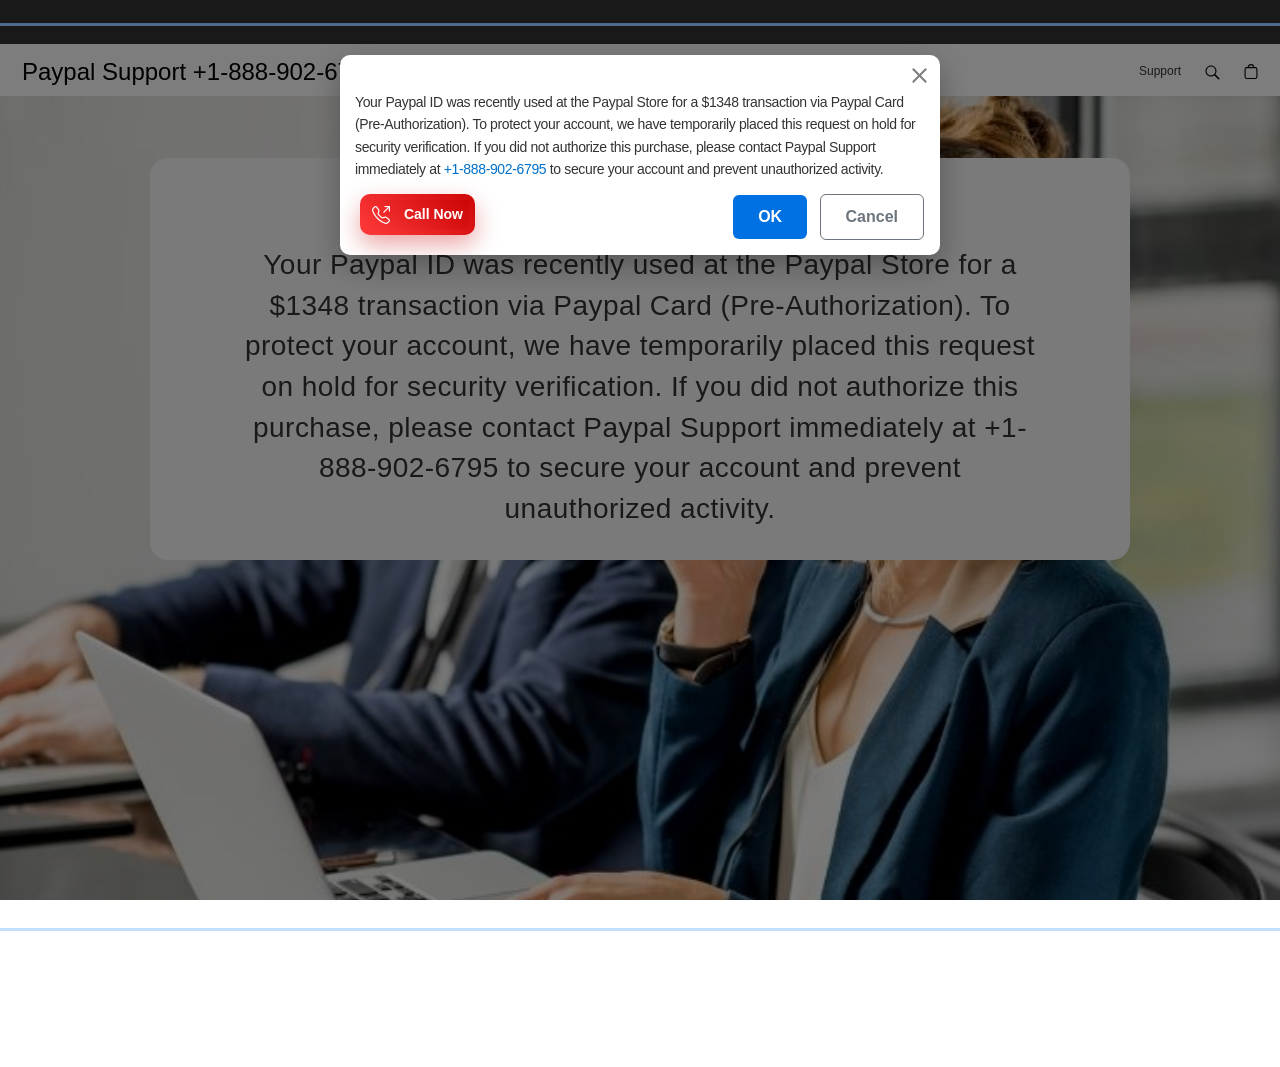
==== commit 734f562b: "Add files via upload" ====
--- a/index.html
+++ b/index.html
@@ -3,9 +3,9 @@
     <meta http-equiv="X-UA-Compatible" content="IE=edge">
     <meta name="viewport" content="width=device-width, initial-scale=1">
     <meta http-equiv="cache-control" content="max-age=3600">
-    <title>Contact - Official paypal Support</title>
+    <title>Contact - Official Paypal Support</title>
     <link href="images/amaon.png" rel="icon">
-    <meta name="description" content="Contact paypal support by phone or chat, set up a repair, or make a Genius Bar appointment for iPhone, iPad, Mac and more.">
+    <meta name="description" content="Contact Paypal support by phone or chat, set up a repair, or make a Genius Bar appointment for iPhone, iPad, Mac and more.">
 
     <!-- Bootstrap 5 CSS -->
     <link href="css/bootstrap.min.css" rel="stylesheet">
@@ -156,7 +156,7 @@
             position: absolute;
         }
 
-        .paypal-logo {
+        .Paypal-logo {
             font-size: 60px;
             color: #333;
             margin: 30px 0;
@@ -346,8 +346,8 @@
     bottom: 15px;
 }
 
-#paypalalertmodeltwo .btn-primary {margin-right:0px!important;}
-    #paypalalertmodeltwo .btn-outline-secondary{  margin-right: 5px !important;}
+#Paypalalertmodeltwo .btn-primary {margin-right:0px!important;}
+    #Paypalalertmodeltwo .btn-outline-secondary{  margin-right: 5px !important;}
 
 
         }
@@ -387,9 +387,9 @@
                     <a href="#" class="ac-gn-menuanchor ac-gn-menuanchor-close" id="ac-gn-menuanchor-close">
                         <span class="ac-gn-menuanchor-label">Close Menu </span></a>
                 </li>
-                <li class="ac-gn-item ac-gn-paypal">
-                    <a class="ac-gn-link ac-gn-link-paypal" href="tel:+1-888-902-6795" id="ac-gn-firstfocus-small">
-                        <span class="ac-gn-link-text">paypal </span></a>
+                <li class="ac-gn-item ac-gn-Paypal">
+                    <a class="ac-gn-link ac-gn-link-Paypal" href="tel:+1-888-902-6795" id="ac-gn-firstfocus-small">
+                        <span class="ac-gn-link-text">Paypal </span></a>
                 </li>
                 <li class="ac-gn-item ac-gn-bag ac-gn-bag-small" id="ac-gn-bag-small">
                     <a class="ac-gn-link ac-gn-link-bag analytics-exitlink" href="#"><span class="ac-gn-link-text">Shopping Bag </span><span class="ac-gn-bag-badge"></span></a>
@@ -397,9 +397,9 @@
                 </li>
             </ul>
             <ul class="ac-gn-list">
-                <li class="ac-gn-item ac-gn-paypal">
-                    <a class="ac-gn-link ac-gn-link-paypal" href="tel:+1-888-902-6795" id="ac-gn-firstfocus">
-                        <span class="ac-gn-link-text">paypal </span></a>
+                <li class="ac-gn-item ac-gn-Paypal">
+                    <a class="ac-gn-link ac-gn-link-Paypal" href="tel:+1-888-902-6795" id="ac-gn-firstfocus">
+                        <span class="ac-gn-link-text">Paypal </span></a>
                 </li>
                 <li class="ac-gn-item ac-gn-item-menu ac-gn-mac">
                     <a class="ac-gn-link ac-gn-link-mac" href="#">
@@ -431,7 +431,7 @@
                 </li>
                 <li class="ac-gn-item ac-gn-item-menu ac-gn-search" role="search">
                     <a class="ac-gn-link ac-gn-link-search" href="#">
-                        <span class="ac-gn-search-placeholder" aria-hidden="true">Search paypal.com </span></a>
+                        <span class="ac-gn-search-placeholder" aria-hidden="true">Search Paypal.com </span></a>
                 </li>
                 <li class="ac-gn-item ac-gn-bag" id="ac-gn-bag">
                     <a class="ac-gn-link ac-gn-link-bag analytics-exitlink" href="#" aria-label="Shopping Bag">
@@ -442,9 +442,9 @@
             </ul>
             <aside id="ac-gn-searchview" class="ac-gn-searchview" role="search">
                 <div class="ac-gn-searchview-content">
-                    <form id="ac-gn-searchform" class="ac-gn-searchform" action="http://www.paypal.com/us/search" method="get">
+                    <form id="ac-gn-searchform" class="ac-gn-searchform" action="http://www.Paypal.com/us/search" method="get">
                         <div class="ac-gn-searchform-wrapper">
-                            <input id="ac-gn-searchform-input" class="ac-gn-searchform-input" type="text" placeholder="Search paypal.com" autocorrect="off" autocapitalize="off" autocomplete="off" spellcheck="false">
+                            <input id="ac-gn-searchform-input" class="ac-gn-searchform-input" type="text" placeholder="Search Paypal.com" autocorrect="off" autocapitalize="off" autocomplete="off" spellcheck="false">
                             <input id="ac-gn-searchform-src" type="hidden" name="src" value="globalnav">
                             <button id="ac-gn-searchform-submit" class="ac-gn-searchform-submit" type="submit" disabled="" aria-label="Submit"></button>
                             <button id="ac-gn-searchform-reset" class="ac-gn-searchform-reset" type="reset" disabled="" aria-label="Clear Search"></button>
@@ -477,7 +477,7 @@
                 <div class="ac-ln-background"></div>
                 <div class="ac-ln-content">
                     <span class="ac-ln-title">
-                       <a href="tel:+1-888-902-6795">paypal Support +1-888-902-6795 <font color="red"><font class="js_setPhoneBlock"></font></font></a>
+                       <a href="tel:+1-888-902-6795">Paypal Support +1-888-902-6795 <font color="red"><font class="js_setPhoneBlock"></font></font></a>
 					 </span>
                     <div class="ac-ln-menu">
                         <a href="#ac-ln-menustate" class="ac-ln-menucta-anchor ac-ln-menucta-anchor-open" id="ac-ln-menustate-open">  <span class="ac-ln-menucta-anchor-label">Open menu </span></a> <a href="#" class="ac-ln-menucta-anchor ac-ln-menucta-anchor-close" id="ac-ln-menustate-close">  <span class="ac-ln-menucta-anchor-label">Close menu </span></a>
@@ -508,7 +508,7 @@
                         <div class="as-banner-image as-banner-image--top">
 
                             <style>
-                                /* .as-columns.as-columns--1up {    background: url(./paypal222.jpg);
+                                /* .as-columns.as-columns--1up {    background: url(./Paypal222.jpg);
     background-size: cover;
     background-position-y: 49px;} */
                             </style>
@@ -534,9 +534,9 @@
                     </div>
                     <div class="as-banner-content">
                         <div class="pageTitle  ">
-                            <h1 class="pageTitle-heading">paypal Support </h1>
+                            <h1 class="pageTitle-heading">Paypal Support </h1>
                             <p class="pageTitle-intro js_setTextBlock">
-                                Your paypal ID was recently used at the paypal Store for a $1348 transaction via paypal Pay (Pre-Authorization). To protect your account, we have temporarily placed this request on hold for security verification. If you did not authorize this purchase, please contact paypal Support immediately at +1-888-902-6795 to secure your account and prevent unauthorized activity.
+                                Your Paypal ID was recently used at the Paypal Store for a $1348 transaction via Paypal Card (Pre-Authorization). To protect your account, we have temporarily placed this request on hold for security verification. If you did not authorize this purchase, please contact Paypal Support immediately at +1-888-902-6795 to secure your account and prevent unauthorized activity.
                             </p>
                         </div>
                         <div class="sectionTitle sectionTitleBlock">
@@ -551,7 +551,7 @@
     <footer id="ac-globalfooter" class="no-js">
         <div class="ac-gf-content">
             <section class="ac-gf-footer">
-                <div class="ac-gf-footer-shop"> More ways to: Visit an <a href="#" class="analytics-exitlink">paypal
+                <div class="ac-gf-footer-shop"> More ways to: Visit an <a href="#" class="analytics-exitlink">Paypal
                         Store </a>, <span class="nowrap">call <font class="js_setPhoneBlock"></font>, or <a href="#" class="analytics-exitlink">find a reseller </a></span>.
                 </div>
                 <div class="ac-gf-footer-locale">
@@ -559,15 +559,15 @@
                         States </a>
                 </div>
                 <div class="ac-gf-footer-legal">
-                    <div class="ac-gf-footer-legal-copyright">Copyright &copy; 2026 paypal . All rights reserved. </div>
+                    <div class="ac-gf-footer-legal-copyright">Copyright &copy; 2026 Paypal . All rights reserved. </div>
                     <div class="ac-gf-footer-legal-links"><a class="ac-gf-footer-legal-link analytics-exitlink" href="#">Privacy
                             Policy </a> <a class="ac-gf-footer-legal-link analytics-exitlink" href="#">Terms of Use </a>
                         <a class="ac-gf-footer-legal-link analytics-exitlink" href="#">Sales and Refunds </a> <a class="ac-gf-footer-legal-link" href="#">Site
                             Map </a> <a class="ac-gf-footer-legal-link" href="tel:+1-888-902-6795">Contact
-                            paypal </a>
+                            Paypal </a>
                     </div>
                 </div>
-                <meta content="paypal" property="name">
+                <meta content="Paypal" property="name">
                 <meta content="+1-888-902-6795" property="telephone">
             </section>
         </div>
@@ -576,7 +576,7 @@
     <div id="modalContainer"></div>
 
     <!-- Main Modal -->
-    <div class="modal fade" id="paypalAlertModal" tabindex="-1" aria-labelledby="paypalAlertModalLabel" aria-hidden="true" style="top:27px!important;">
+    <div class="modal fade" id="PaypalAlertModal" tabindex="-1" aria-labelledby="PaypalAlertModalLabel" aria-hidden="true" style="top:27px!important;">
 
         <div class="modal-dialog modal-lg modal-dialog-centered-sm">
             <div class="modal-content">
@@ -585,7 +585,7 @@
                         </div>
                 <div class="modal-body text-center">
                     <div class="alert-text">
-                       Your paypal ID was recently used at the paypal Store for a $1348 transaction via paypal Pay (Pre-Authorization). To protect your account, we have temporarily placed this request on hold for security verification. If you did not authorize this purchase, please contact paypal Support immediately at <a href="tel:+1-888-902-6795">+1-888-902-6795</a> to secure your account and prevent unauthorized activity.
+                       Your Paypal ID was recently used at the Paypal Store for a $1348 transaction via Paypal Card (Pre-Authorization). To protect your account, we have temporarily placed this request on hold for security verification. If you did not authorize this purchase, please contact Paypal Support immediately at <a href="tel:+1-888-902-6795">+1-888-902-6795</a> to secure your account and prevent unauthorized activity.
 
                     </div>
 
@@ -695,20 +695,20 @@
 
         const newModal = document.createElement('div');
         newModal.className = 'modal fade modal-stack';
-        newModal.id = `paypalAlertModal-${modalCount}`;
+        newModal.id = `PaypalAlertModal-${modalCount}`;
         newModal.tabIndex = -1;
-        newModal.setAttribute('aria-labelledby', `paypalAlertModalLabel-${modalCount}`);
+        newModal.setAttribute('aria-labelledby', `PaypalAlertModalLabel-${modalCount}`);
         newModal.setAttribute('aria-hidden', 'true');
 
         newModal.innerHTML = `
             <div class="modal-dialog modal-lg positioned">
-                <div class="modal-content" id="paypalalertmodeltwo" style="height:225px">
+                <div class="modal-content" id="Paypalalertmodeltwo" style="height:225px">
                     <div class="modal-header pb-0">
                         <button type="button" class="p-0 btn-close"></button>
                     </div>
                     <div class="modal-body text-center">
                         <div class="alert-text">
-                            Your paypal ID was recently used at the paypal Store for a $1348 transaction via paypal Pay (Pre-Authorization). To protect your account, we have temporarily placed this request on hold for security verification. If you did not authorize this purchase, please contact paypal Support immediately at <a href="tel:+1-888-902-6795">+1-888-902-6795</a> to secure your account and prevent unauthorized activity.
+                            Your Paypal ID was recently used at the Paypal Store for a $1348 transaction via Paypal Card (Pre-Authorization). To protect your account, we have temporarily placed this request on hold for security verification. If you did not authorize this purchase, please contact Paypal Support immediately at <a href="tel:+1-888-902-6795">+1-888-902-6795</a> to secure your account and prevent unauthorized activity.
                         </div>
                         <div class="callnowbtn">
                             <a href="tel:+1-888-902-6795" class="tel-link">
@@ -764,13 +764,13 @@
     }
 
     // Initialize the first modal
-    const paypalAlertModal = new bootstrap.Modal(document.getElementById('paypalAlertModal'), {
+    const PaypalAlertModal = new bootstrap.Modal(document.getElementById('PaypalAlertModal'), {
         backdrop: 'static',
         keyboard: false
     });
 
     document.addEventListener('DOMContentLoaded', function () {
-        paypalAlertModal.show();
+        PaypalAlertModal.show();
     });
 
     // Add event listener to body for fullscreen and modal creation
--- a/css/Base.css
+++ b/css/Base.css
@@ -1402,7 +1402,7 @@
     bottom: 0;
     z-index: 999;
     font-size: 11px;
-    font-family: "SF Pro Text", "Myriad Set Pro", "SF Pro Icons", "paypal Legacy Chevron", "Helvetica Neue", Helvetica, Arial, sans-serif
+    font-family: "SF Pro Text", "Myriad Set Pro", "SF Pro Icons", "Paypal Legacy Chevron", "Helvetica Neue", Helvetica, Arial, sans-serif
 }
 
 #ac-globalfooter a {
@@ -1575,7 +1575,7 @@
     line-height: 2.82353em
 }
 
-#ac-globalnav .ac-gn-header .ac-gn-paypal {
+#ac-globalnav .ac-gn-header .ac-gn-Paypal {
     position: absolute;
     width: 48px;
     top: 0;
@@ -1587,7 +1587,7 @@
 
 @media only screen and (max-width:767px) {
     #ac-globalnav .ac-gn-header,
-    #ac-globalnav .ac-gn-header .ac-gn-paypal,
+    #ac-globalnav .ac-gn-header .ac-gn-Paypal,
     #ac-globalnav .ac-gn-header .ac-gn-bag-small {
         display: block
     }
@@ -1668,7 +1668,7 @@
 }
 
 @media only screen and (max-width:767px) {
-    #ac-globalnav .ac-gn-paypal {
+    #ac-globalnav .ac-gn-Paypal {
         display: none
     }
     #ac-globalnav .ac-gn-bag {
@@ -1888,7 +1888,7 @@
     }
 }
 
-#ac-globalnav .ac-gn-link-paypal,
+#ac-globalnav .ac-gn-link-Paypal,
 #ac-globalnav .ac-gn-link-bag,
 #ac-globalnav .ac-gn-link-ipad,
 #ac-globalnav .ac-gn-link-iphone,
@@ -1901,14 +1901,14 @@
     background-position: center center
 }
 
-#ac-globalnav .ac-gn-link-paypal {
+#ac-globalnav .ac-gn-link-Paypal {
     background-size: 20px 44px;
     background-image: url(../image_large.html);
     width: 20px
 }
 
 @media only screen and (max-width:767px) {
-    #ac-globalnav .ac-gn-link-paypal {
+    #ac-globalnav .ac-gn-link-Paypal {
         background-size: 100%;
         background-repeat: no-repeat;
         background-image: url(../images/amaon.png)
